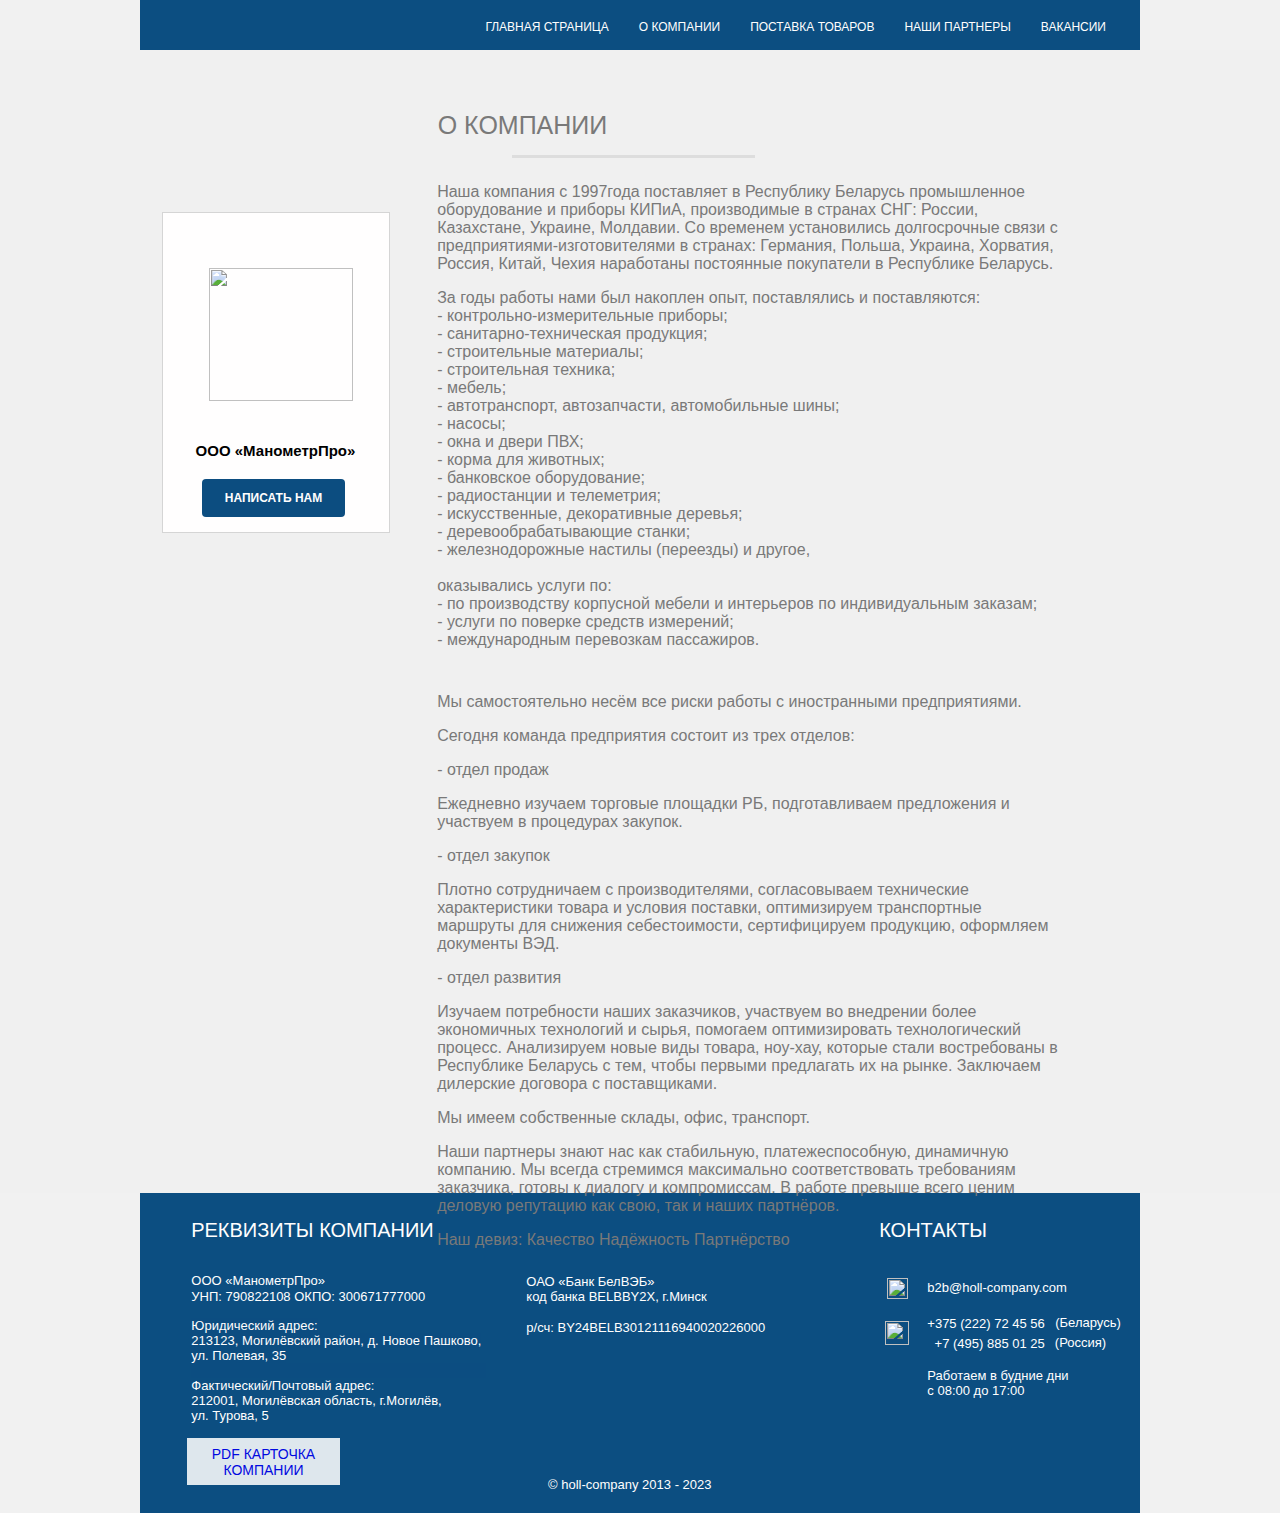
==== company.html @ 773a5a74 "Add files via upload" ====
<!DOCTYPE html><html lang="ru"><head><title>ООО «МанометрПро» Качество Надежность Партнерство</title><meta http-equiv="Content-type" content="text/html;charset=UTF-8" /><meta name="viewport" content="width=1000" /><meta name="generator" content="EverWeb 3.9.2 (2758)" /><meta name="buildDate" content="Sunday, 12 March 2023" /><meta property="og:url" content="https://holl-company.com/company.html" /><meta property="og:title" content="&#1054;&#1054;&#1054; &laquo;&#1052;&#1072;&#1085;&#1086;&#1084;&#1077;&#1090;&#1088;&#1055;&#1088;&#1086;&raquo; &#1050;&#1072;&#1095;&#1077;&#1089;&#1090;&#1074;&#1086; &#1053;&#1072;&#1076;&#1077;&#1078;&#1085;&#1086;&#1089;&#1090;&#1100; &#1055;&#1072;&#1088;&#1090;&#1085;&#1077;&#1088;&#1089;&#1090;&#1074;&#1086;" /><link rel="stylesheet" type="text/css" href="ew_css/textstyles.css?3761457262" /><link rel="stylesheet" type="text/css" href="ew_css/responsive.css?3761457262" /><script type="text/javascript" src="ew_js/imageCode.js" defer></script><style type="text/css">a img {border:0px;}body {background-color: #F1F1F1;margin: 0px auto;}div.container {margin: 0px auto;width: 1000px;height: 1513px;background-color: #0C4E81;}#navmenu_menu0 {clear:both;float:left;margin:0;padding:0;width:100%;font-family:'Arial',sans-serif;font-size:12px;z-index:1000;}#navmenu_menu0 ul {margin:0;padding:0;list-style:none;position:relative;right:0px;float:right;}#navmenu_menu0 ul li {margin:0 30px 0 0;padding:0;float:left;position:relative;left:0px;}#navmenu_menu0 ul li a {display:block;margin:0;padding:0px;height: 14px;line-height: 14px;text-decoration:none;color:#FFFEFE;text-align: left;}#navmenu_menu0 ul li a:visited {text-decoration:none;color:#FFFEFE;}#navmenu_menu0 ul li a:hover {text-decoration:underline;color:#FFFEFE;}#navmenu_menu0 ul li:hover a,#navmenu_menu0 ul li.hover a {text-decoration:underline;color:#FFFEFE;}#navmenu_menu0 ul ul {z-index:11000;display:none;position:absolute;left:0;float:left;right:auto;padding-top:2px;}#navmenu_menu0 ul ul li {left:auto;margin:0;clear:left;float:left;width:100%;}#navmenu_menu0 ul ul li a,#navmenu_menu0 ul li.active li a,#navmenu_menu0 ul li:hover ul li a,#navmenu_menu0 ul li.hover ul li a {background:#CBCBCB;text-decoration:none;color:#FFFEFE;padding-top:0px;padding-bottom:0px;border-bottom:1px solid #000000;float:left;width:100%;text-align: left;white-space:nowrap;}#navmenu_menu0 ul ul li a:hover,#navmenu_menu0 ul li.active ul li a:hover,#navmenu_menu0 ul li:hover ul li a:hover,#navmenu_menu0 ul li.hover ul li a:hover {background:#CBCBCB;text-decoration:underline;color:#FFFEFE;float:left;}#navmenu_menu0 ul li.last ul {left:auto; right:0;}#navmenu_menu0 ul li.last ul li {float:right;position:relative;right:0px;}#navmenu_menu0 ul li:hover ul,#navmenu_menu0 ul li.hover ul {display:block;}.shape_3 {background-color:#FEFEFE;opacity: 0.87; filter:alpha(opacity=87);}.shape_15 {background-color:#F0F0F0;opacity: 1.00; filter:alpha(opacity=100);}.shape_17 {border-top: 3px solid #DDDDDD;}.shape_18 {background-color:#FFFEFE;opacity: 1.00; filter:alpha(opacity=100);border: 1px solid #D5D5D5;}.shape_22 {background-color:#0C4D80;opacity: 1.00; filter:alpha(opacity=100);border-radius: 4px;}</style></head><body><div class="container" style="height:1513px"><header><div style="position:relative"><div class="ewnavmenu" id="navmenu_menu0" style="left:316.0078px;top:20px;height:28px;width:650px;z-index:10000;position: absolute;"><ul id="navigation_menu0"><li><a class="main item0" href="index.html" data-linkuuid="D7FE82E330464195BABB486A9ACD657E">ГЛАВНАЯ СТРАНИЦА</a></li><li><a class="main item1" href="company.html" data-linkuuid="603C4A4A94CB4F78859A0E2B4BAEEF4E">О КОМПАНИИ</a></li><li><a class="main item2" href="delivery.html" data-linkuuid="90E6E5D2649045DE8B8E57A4D76C3945">ПОСТАВКА ТОВАРОВ</a></li><li><a class="main item3" href="partner.html" data-linkuuid="09067F1B532E44BABABBD66B9A05912E">НАШИ ПАРТНЕРЫ</a></li><li  style='margin-right:0px;' class="last"><a class="main item4" href="vacancy.html" data-linkuuid="732000A6C52441CAAE8A9FC242357C54">ВАКАНСИИ</a></li></ul></div></div></header><div class="shape_15" style="left:0;top:50px;width:100%;min-width:1000px;min-height:1143px;z-index:15;position: absolute;"></div><div class="content" data-minheight="1000"><div style="position:relative"><div class="shape_1" style="left:49px;top:1215px;width:267px;height:42px;z-index:1;position: absolute;"><div class="paraWrap" style="padding: 4.32px 2.16px 4.32px 2.16px; "><p class="para11"><span style="line-height:23px" class="Style12">РЕКВИЗИТЫ КОМПАНИИ</span></p></div></div></div><div style="position:relative"><div class="shape_2" style="left:47px;top:1269px;width:303px;height:204px;z-index:2;position: absolute;"><div class="paraWrap" style="padding: 4.32px 4.32px 4.32px 4.32px; "><p class="para13"><span style="line-height:15px" class="Style14">ООО «МанометрПро»</span></p><p class="para13"><span style="line-height:15px" class="Style14">УНП: 790822108 ОКПО: 300671777000</span></p><p style="font-size: 0; text-align:left; padding-bottom:10px; margin-top:0px; padding-top:0px;" class="Style15"><span style="line-height:2.85px;"><br /></span></p><p class="para16"><span style="line-height:15px" class="Style17">Юридический адрес:</span></p><p class="para16"><span style="line-height:15px" class="Style17">213123, Могилёвский район, д. Новое Пашково, ул. Полевая, 35</span></p><p style="font-size: 0; text-align:left; padding-bottom:0px; margin-top:0px; padding-top:0px;" class="Style18"><span style="line-height:15px;"><br /></span></p><p class="para16"><span style="line-height:15px" class="Style14">Фактический/Почтовый адрес:</span></p><p class="para16"><span style="line-height:15px" class="Style14">212001, Могилёвская область, г.Могилёв,</span></p><p class="para19"><span style="line-height:15px" class="Style14">ул. Турова, 5</span></p><p style="font-size: 0; text-align:left; padding-bottom:10px; margin-top:0px; padding-top:0px;" class="Style20"><span style="line-height:15px;"><br /></span></p></div></div></div><div style="position:relative"><a href="ewExternalFiles/%D0%9A%D0%B0%D1%80%D1%82%D0%BE%D1%87%D0%BA%D0%B0%20%D0%BF%D1%80%D0%B5%D0%B4%D0%BF%D1%80%D0%B8%D1%8F%D1%82%D0%B8%D1%8F.pdf" target="_blank" rel="nofollow" download class="outerlink"><div class="shape_3" style="left:47px;top:1438px;width:153px;height:47px;z-index:3;position: absolute;"><div style="padding-top: 8px; "><p class="para3"><span style="line-height:16px" class="Style21">PDF КАРТОЧКА КОМПАНИИ</span></p></div></div></a></div><div style="position:relative"><div class="shape_4" style="left:382px;top:1270px;width:259px;height:157px;z-index:4;position: absolute;"><div class="paraWrap" style="padding: 4.32px 4.32px 4.32px 4.32px; "><p class="para16"><span style="line-height:15px" class="Style14">ОАО «Банк БелВЭБ»</span></p><p class="para22"><span style="line-height:15px" class="Style14">код банка BELBBY2X, г.Минск</span></p><p style="font-size: 0; text-align:left; padding-bottom:3px; margin-top:0px; padding-top:0px;" class="Style15"><span style="line-height:10.05px;"><br /></span></p><p class="para16"><span style="line-height:15px" class="Style14">р/сч: BY24BELB30121116940020226000</span></p></div></div></div><div style="position:relative"><div class="shape_5" style="left:737px;top:1215px;width:243px;height:42px;z-index:5;position: absolute;"><div class="paraWrap" style="padding: 4.32px 2.16px 4.32px 2.16px; "><p class="para11"><span style="line-height:23px" class="Style12">КОНТАКТЫ</span></p></div></div></div><div style="position:relative"><a href="mailto:b2b@holl-company.com?subject=Письмо с сайта" class="outerlink"><div class="shape_6" style="left:783px;top:1276px;width:191px;height:24px;z-index:6;position: absolute;"><div class="paraWrap" style="padding: 4.32px 4.32px 4.32px 4.32px; "><p class="para16"><span style="line-height:15px" class="Style14">b2b@holl-company.com</span></p></div></div></a></div><div style="position:relative"><div class="shape_7" style="left:783px;top:1311px;width:207px;height:38px;z-index:7;position: absolute;"><div class="paraWrap" style="padding: 4.32px 4.32px 4.32px 4.32px; "><p class="para11"><span style="line-height:18.75px" class="Style14">+375 (222) 72 45 56</span></p></div></div></div><div style="position:relative"><div class="shape_8" style="left:747px;top:1278px;width:21px;height:21px;z-index:8;position: absolute;"><img src="images/company/close-envelope.png" height="21" width="21" data-src2x="images/company/close-envelope@2x.png" srcset="images/company/close-envelope.png 1x, images/company/close-envelope@2x.png 2x" /></div></div><div style="position:relative"><div class="shape_9" style="left:745px;top:1321px;width:24px;height:24px;z-index:9;position: absolute;"><img src="images/company/phone-call.png" height="24" width="24" data-src2x="images/company/phone-call@2x.png" srcset="images/company/phone-call.png 1x, images/company/phone-call@2x.png 2x" /></div></div><div style="position:relative"><div class="shape_10" style="left:783px;top:1331px;width:135px;height:57px;z-index:10;position: absolute;"><div class="paraWrap" style="padding: 4.32px 4.32px 4.32px 4.32px; "><p class="para11"><span style="line-height:18.75px" class="Style14">&nbsp;&nbsp;+7 (495) 885 01 25</span></p></div></div></div><div style="position:relative"><div class="shape_11" style="left:783px;top:1364px;width:207px;height:68px;z-index:11;position: absolute;"><div class="paraWrap" style="padding: 4.32px 4.32px 4.32px 4.32px; "><p class="para16"><span style="line-height:15px" class="Style14">Работаем в будние дни</span></p><p class="para16"><span style="line-height:15px" class="Style14">с 08:00 до 17:00</span></p></div></div></div><div style="position:relative"><div class="shape_12" style="left:907px;top:1331px;width:67px;height:25px;z-index:12;position: absolute;"><div class="paraWrap" style="padding: 4.32px 4.32px 4.32px 4.32px; "><p class="para3"><span style="line-height:15px" class="Style14">(Россия)</span></p></div></div></div><div style="position:relative"><div class="shape_13" style="left:910px;top:1311px;width:76px;height:24px;z-index:13;position: absolute;"><div class="paraWrap" style="padding: 4.32px 4.32px 4.32px 4.32px; "><p class="para3"><span style="line-height:15px" class="Style14">(Беларусь)</span></p></div></div></div><div style="position:relative"><div class="shape_14" style="left:408px;top:1464px;width:178px;height:29px;z-index:14;position: absolute;"><div style="padding-top: 13px; "><p class="para13"><span style="line-height:15px" class="Style14">© holl-company 2013 - 2023</span></p></div></div></div><div style="position:relative"><div class="shape_16" style="left:284px;top:107px;width:197px;height:77px;z-index:16;position: absolute;"><div class="paraWrap" style="padding: 4.32px 2.16px 4.32px 2.16px; "><p class="para1"><span style="line-height:29px" class="Style2">О КОМПАНИИ</span></p></div></div></div><div style="position:relative"><div class="shape_17" style="left:371.5px;top:144.5px;width:243px;height:20px;width:243px;height:20px;margin-top:10px;z-index:17;position: absolute;"></div></div><div style="position:relative"><div class="shape_18" style="left:21.5px;top:211.5px;width:228px;height:321px;width:226px;height:319px;z-index:18;position: absolute;"></div></div><div style="position:relative"><div class="shape_19" style="left:69px;top:268px;width:144px;height:133px;z-index:19;position: absolute;"><img src="images/company/0-02-05-c860f50355283aa7587065d57e89815377c9620980959b2003dc6b06a7fdbe5f_2725b485cd8.png" height="133" width="144" data-src2x="images/company/0-02-05-c860f50355283aa7587065d57e89815377c9620980959b2003dc6b06a7fdbe5f_2725b485cd8@2x.png" srcset="images/company/0-02-05-c860f50355283aa7587065d57e89815377c9620980959b2003dc6b06a7fdbe5f_2725b485cd8.png 1x, images/company/0-02-05-c860f50355283aa7587065d57e89815377c9620980959b2003dc6b06a7fdbe5f_2725b485cd8@2x.png 2x" /></div></div><div style="position:relative"><div class="shape_20" style="left:22px;top:438px;width:227px;height:66px;z-index:20;position: absolute;"><div class="paraWrap" style="padding: 4.32px 2.16px 4.32px 2.16px; "><p class="para1"><span style="line-height:18px" class="Style23">ООО «МанометрПро»</span></p></div></div></div><div style="position:relative"><div class="shape_21" style="left:295px;top:163px;width:629px;height:1011px;z-index:21;position: absolute;"><div class="paraWrap" style="padding: 4.32px 2.16px 4.32px 2.16px; "><p class="para32"><span style="line-height:18px" class="Style4">Наша компания с 1997года поставляет в Республику Беларусь промышленное оборудование и приборы КИПиА, производимые в странах СНГ: России, Казахстане, Украине, Молдавии. Со временем установились долгосрочные связи с предприятиями-изготовителями в странах: Германия, Польша, Украина, Хорватия, Россия, Китай, Чехия наработаны постоянные покупатели в Республике Беларусь.</span></p><p class="para16"><span style="line-height:18px" class="Style4">За годы работы нами был накоплен опыт, поставлялись и поставляются:</span></p><p class="para16"><span style="line-height:18px" class="Style4">- контрольно-измерительные приборы;</span></p><p class="para16"><span style="line-height:18px" class="Style4">- санитарно-техническая продукция;</span></p><p class="para16"><span style="line-height:18px" class="Style4">- строительные материалы;</span></p><p class="para16"><span style="line-height:18px" class="Style4">- строительная техника;</span></p><p class="para16"><span style="line-height:18px" class="Style4">- мебель;</span></p><p class="para16"><span style="line-height:18px" class="Style4">- автотранспорт, автозапчасти, автомобильные шины;</span></p><p class="para16"><span style="line-height:18px" class="Style4">- насосы;</span></p><p class="para16"><span style="line-height:18px" class="Style4">- окна и двери ПВХ;</span></p><p class="para16"><span style="line-height:18px" class="Style4">- корма для животных;</span></p><p class="para16"><span style="line-height:18px" class="Style4">- банковское оборудование;</span></p><p class="para16"><span style="line-height:18px" class="Style4">- радиостанции и телеметрия;</span></p><p class="para16"><span style="line-height:18px" class="Style4">- искусственные, декоративные деревья;</span></p><p class="para16"><span style="line-height:18px" class="Style4">- деревообрабатывающие станки;</span></p><p class="para16"><span style="line-height:18px" class="Style4">- железнодорожные настилы (переезды) и другое,</span></p><p style="font-size: 0; text-align:left; padding-bottom:0px; margin-top:0px; padding-top:0px;" class="Style27"><span style="line-height:18px;"><br /></span></p><p class="para16"><span style="line-height:18px" class="Style4">оказывались услуги по:</span></p><p class="para16"><span style="line-height:18px" class="Style4">- по производству корпусной мебели и интерьеров по индивидуальным заказам;</span></p><p class="para16"><span style="line-height:18px" class="Style4">- услуги по поверке средств измерений;</span></p><p class="para16"><span style="line-height:18px" class="Style4">- международным перевозкам пассажиров.</span></p><p style="font-size: 0; text-align:left; padding-bottom:10px; margin-top:0px; padding-top:0px;" class="Style27"><span style="line-height:18px;"><br /></span></p><p class="para32"><span style="line-height:18px" class="Style4">Мы самостоятельно несём все риски работы с иностранными предприятиями.</span></p><p class="para32"><span style="line-height:18px" class="Style4">Сегодня команда предприятия состоит из трех отделов:</span></p><p class="para32"><span style="line-height:18px" class="Style4">- отдел продаж</span></p><p class="para32"><span style="line-height:18px" class="Style4">Ежедневно изучаем торговые площадки РБ, подготавливаем предложения и участвуем в процедурах закупок.</span></p><p class="para32"><span style="line-height:18px" class="Style4">- отдел закупок</span></p><p class="para32"><span style="line-height:18px" class="Style4">Плотно сотрудничаем с производителями, согласовываем технические характеристики товара и условия поставки, оптимизируем транспортные маршруты для снижения себестоимости, сертифицируем продукцию, оформляем документы ВЭД.</span></p><p class="para32"><span style="line-height:18px" class="Style4">- отдел развития</span></p><p class="para32"><span style="line-height:18px" class="Style4">Изучаем потребности наших заказчиков, участвуем во внедрении более экономичных технологий и сырья, помогаем оптимизировать технологический процесс. Анализируем новые виды товара, ноу-хау, которые стали востребованы в Республике Беларусь с тем, чтобы первыми предлагать их на рынке. Заключаем дилерские договора с поставщиками.</span></p><p class="para32"><span style="line-height:18px" class="Style4">Мы имеем собственные склады, офис, транспорт.</span></p><p class="para32"><span style="line-height:18px" class="Style4">Наши партнеры знают нас как стабильную, платежеспособную, динамичную компанию. Мы всегда стремимся максимально соответствовать требованиям заказчика, готовы к диалогу и компромиссам. В работе превыше всего ценим деловую репутацию как свою, так и наших партнёров.</span></p><p class="para32"><span style="line-height:18px" class="Style4">Наш девиз: Качество Надёжность Партнёрство</span></p></div></div></div><div style="position:relative"><a href="mailto:b2b@holl-company.com?subject=Письмо с сайта" class="outerlink"><div class="shape_22" style="left:62px;top:479px;width:143px;height:38px;z-index:22;position: absolute;"><div style="padding-top: 12px; "><p class="para3"><span style="line-height:14px" class="Style28">НАПИСАТЬ НАМ</span></p></div></div></a></div></div><footer data-top='1493' data-height='20'></footer></div></body></html>
---- ew_css/textstyles.css ----
.para1{font-size: 0; text-align:center; padding-bottom:11px; margin-top:0px; padding-top:0px;}
.Style2{font-family:  'ArialMT', 'Arial' ,sans-serif ;
 font-size: 25px; 
 font-weight:normal; 
 color: #797979;
 word-wrap: break-word;}
.para3{font-size: 0; text-align:center; padding-bottom:0px; margin-top:0px; padding-top:0px;}
.Style4{font-family:  'ArialMT', 'Arial' ,sans-serif ;
 font-size: 16px; 
 font-weight:normal; 
 color: #797979;
 word-wrap: break-word;}
.Style5{font-family:  'ArialMT', 'Arial' ,sans-serif ;
 font-size: 39px; 
 font-weight:normal; 
 color: #FFFEFE;
 word-wrap: break-word;}
.Style6{font-family:  'ArialMT', 'Arial' ,sans-serif ;
 font-size: 22px; 
 font-weight:normal; 
 color: #FFFEFE;
 word-wrap: break-word;}
.Style7{font-family:  'ArialMT', 'Arial' ,sans-serif ;
 font-size: 17px; 
 font-weight:normal; 
 color: #5E5E5E;
 word-wrap: break-word;}
.para8{font-size: 0; text-align:center; padding-bottom:10px; margin-top:0px; padding-top:0px;}
.Style9{font-family:  'ArialMT', 'Arial' ,sans-serif ;
 font-size: 14px; 
 font-weight:normal; 
 color: #797979;
 word-wrap: break-word;}
.Style10{font-family:  'ArialMT', 'Arial' ,sans-serif ;
 font-size: 17px; 
 font-weight:normal; 
 color: #FFFEFE;
 word-wrap: break-word;}
.para11{font-size: 0; text-align:left; padding-bottom:11px; margin-top:0px; padding-top:0px;}
.Style12{font-family:  'ArialMT', 'Arial' ,sans-serif ;
 font-size: 20px; 
 font-weight:normal; 
 color: #FFFEFE;
 word-wrap: break-word;}
.para13{font-size: 0; text-align:left; padding-bottom:1px; margin-top:0px; padding-top:0px;}
.Style14{font-family:  'ArialMT', 'Arial' ,sans-serif ;
 font-size: 13px; 
 font-weight:normal; 
 color: #FFFEFE;
 word-wrap: break-word;}
.Style15{font-family:  'Arial-BoldMT', 'Arial' ,sans-serif ;
 font-size: 13px; 
 font-weight:700; 
 margin:0;
 color: #FFFEFE;
 word-wrap: break-word;}
.para16{font-size: 0; text-align:left; padding-bottom:0px; margin-top:0px; padding-top:0px;}
.Style17{font-family:  'ArialMT', 'Arial' ,sans-serif ;
 font-size: 13px; 
 font-weight:normal; 
 color: #FFFEFE;
 background-color: #0C4D81; 
 word-wrap: break-word;}
.Style18{font-family:  'ArialMT', 'Arial' ,sans-serif ;
 font-size: 13px; 
 font-weight:normal; 
 margin:0;
 color: #FFFEFE;
 background-color: #0C4D81; 
 word-wrap: break-word;}
.para19{font-size: 0; text-align:left; padding-bottom:8px; margin-top:0px; padding-top:0px;}
.Style20{font-family:  'Calibri' ,'Arial' ,sans-serif ;
 font-size: 12px; 
 font-weight:normal; 
 margin:0;
 word-wrap: break-word;}
.Style21{font-family:  'ArialMT', 'Arial' ,sans-serif ;
 font-size: 14px; 
 font-weight:normal; 
 word-wrap: break-word;}
.para22{font-size: 0; text-align:left; padding-bottom:3px; margin-top:0px; padding-top:0px;}
.Style23{font-family:  'Impact' ,'Arial' ,sans-serif ;
 font-size: 15px; 
 font-weight:700; 
 word-wrap: break-word;}
.para24{font-size: 0; text-align:center; padding-bottom:15px; margin-top:0px; padding-top:0px;}
.para25{font-size: 0; text-align:left; padding-bottom:7px; margin-top:0px; padding-top:0px;}
.Style26{font-family:  'Arial-BoldMT', 'Arial' ,sans-serif ;
 font-size: 16px; 
 font-weight:700; 
 color: #797979;
 word-wrap: break-word;}
.Style27{font-family:  'ArialMT', 'Arial' ,sans-serif ;
 font-size: 16px; 
 font-weight:normal; 
 margin:0;
 color: #797979;
 word-wrap: break-word;}
.Style28{font-family:  'Arial-BoldMT', 'Arial' ,sans-serif ;
 font-size: 12px; 
 font-weight:700; 
 color: #FFFEFE;
 word-wrap: break-word;}
a.outerlink{text-decoration:none}
.animhidden{opacity: 0}
.animvisible{opacity: 1}
---- ew_css/responsive.css ----
@media screen and (max-width: 575px) and (min-width: 0px) {
  /* mobile */
  .mbl-hide {
  	display:none !important;
  }
  
}

@media screen and (max-width: 768px) and (min-width: 575px) {
  /* tablet */
   .tblt-hide {
  	display:none !important;
  }
  
}


@media screen and (max-width: 991px) and (min-width: 768px) {
  /* desktop */
   .dsk-hide {
  	display:none !important;
  }
  
}


@media screen and (min-width: 991px) {
 /* wide desktop */
   .wddsk-hide {
  	display:none !important;
  }

}

.ew-video-dim {
	margin: 0 auto;
}
.ew-video-responsive{
	overflow:hidden;
	padding-bottom:56.25%;
	position:relative;
	height:0;
}
.ew-video-responsive iframe, .ew-video-responsive object, .ew-video-responsive embed {
	left:0;
	top:0;
	height:100%;
	width:100%;
	position:absolute;
}
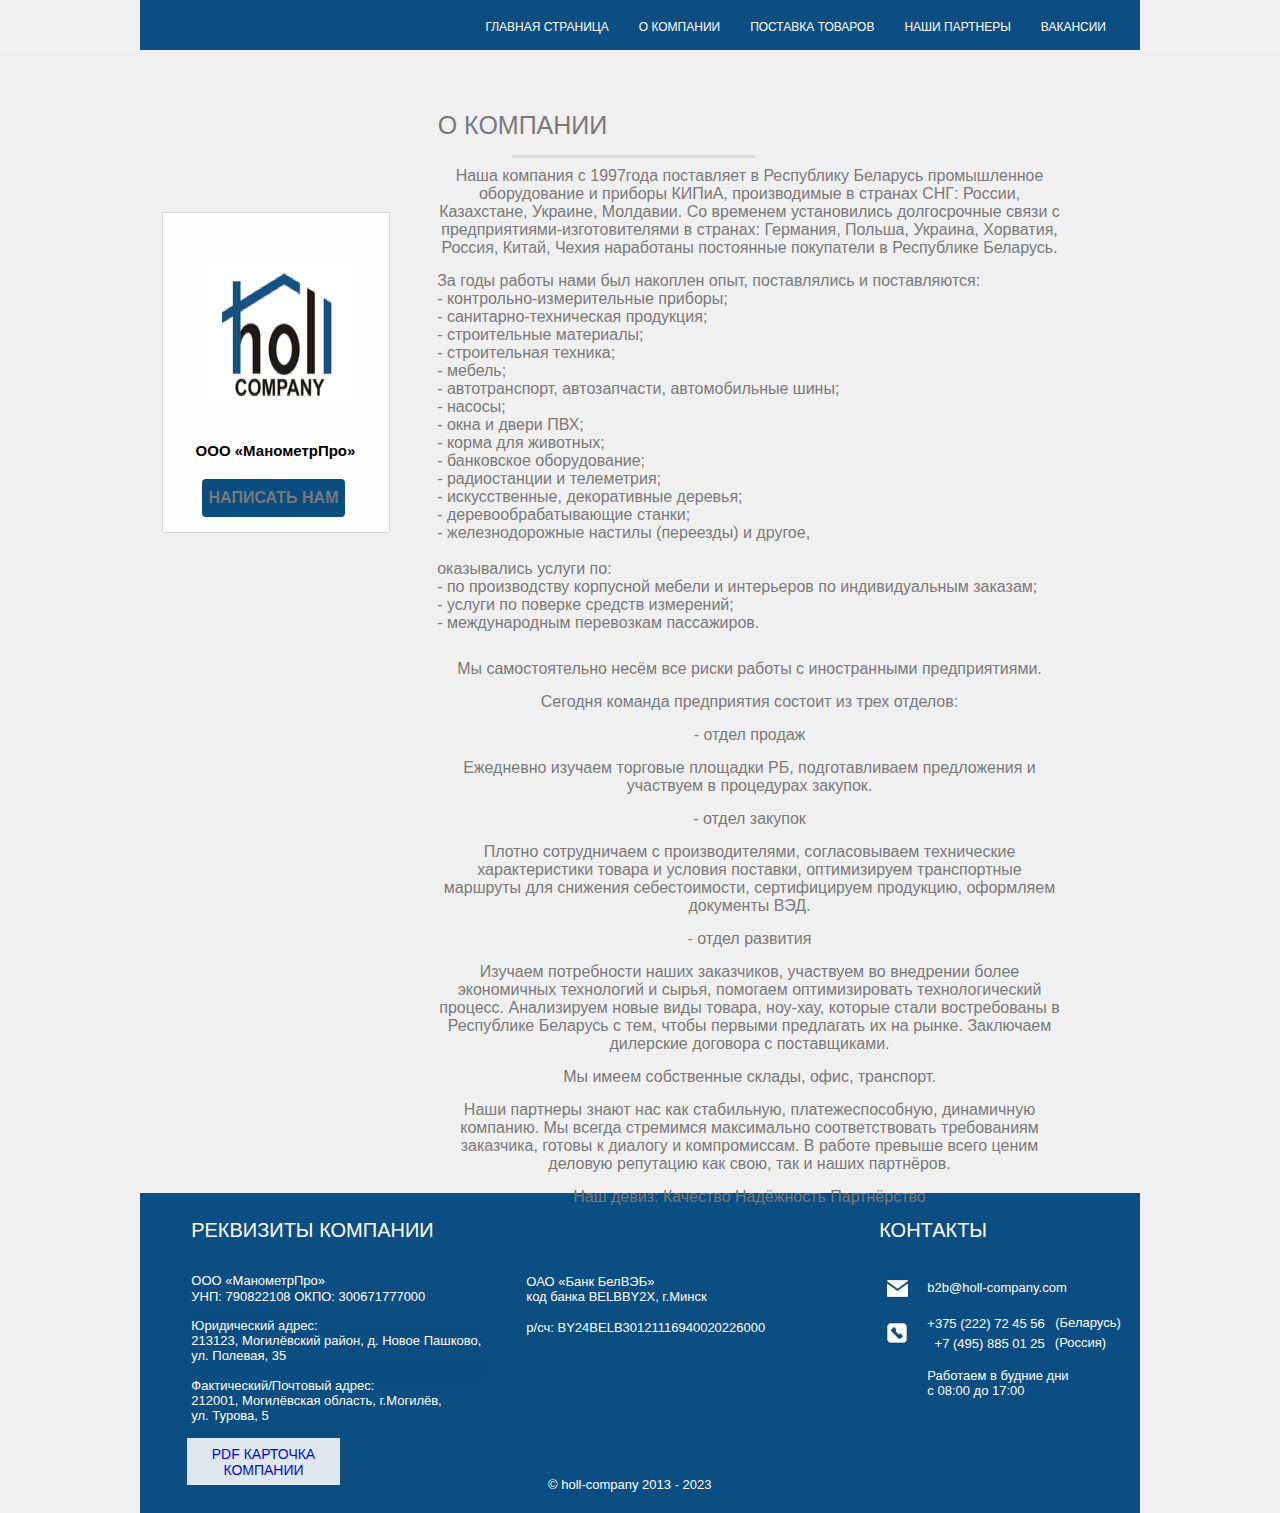
==== commit fde09093: "Add files via upload" ====
--- a/company.html
+++ b/company.html
@@ -1 +1 @@
-<!DOCTYPE html><html lang="ru"><head><title>ООО «МанометрПро» Качество Надежность Партнерство</title><meta http-equiv="Content-type" content="text/html;charset=UTF-8" /><meta name="viewport" content="width=1000" /><meta name="generator" content="EverWeb 3.9.2 (2758)" /><meta name="buildDate" content="Sunday, 12 March 2023" /><meta property="og:url" content="https://holl-company.com/company.html" /><meta property="og:title" content="&#1054;&#1054;&#1054; &laquo;&#1052;&#1072;&#1085;&#1086;&#1084;&#1077;&#1090;&#1088;&#1055;&#1088;&#1086;&raquo; &#1050;&#1072;&#1095;&#1077;&#1089;&#1090;&#1074;&#1086; &#1053;&#1072;&#1076;&#1077;&#1078;&#1085;&#1086;&#1089;&#1090;&#1100; &#1055;&#1072;&#1088;&#1090;&#1085;&#1077;&#1088;&#1089;&#1090;&#1074;&#1086;" /><link rel="stylesheet" type="text/css" href="ew_css/textstyles.css?3761457262" /><link rel="stylesheet" type="text/css" href="ew_css/responsive.css?3761457262" /><script type="text/javascript" src="ew_js/imageCode.js" defer></script><style type="text/css">a img {border:0px;}body {background-color: #F1F1F1;margin: 0px auto;}div.container {margin: 0px auto;width: 1000px;height: 1513px;background-color: #0C4E81;}#navmenu_menu0 {clear:both;float:left;margin:0;padding:0;width:100%;font-family:'Arial',sans-serif;font-size:12px;z-index:1000;}#navmenu_menu0 ul {margin:0;padding:0;list-style:none;position:relative;right:0px;float:right;}#navmenu_menu0 ul li {margin:0 30px 0 0;padding:0;float:left;position:relative;left:0px;}#navmenu_menu0 ul li a {display:block;margin:0;padding:0px;height: 14px;line-height: 14px;text-decoration:none;color:#FFFEFE;text-align: left;}#navmenu_menu0 ul li a:visited {text-decoration:none;color:#FFFEFE;}#navmenu_menu0 ul li a:hover {text-decoration:underline;color:#FFFEFE;}#navmenu_menu0 ul li:hover a,#navmenu_menu0 ul li.hover a {text-decoration:underline;color:#FFFEFE;}#navmenu_menu0 ul ul {z-index:11000;display:none;position:absolute;left:0;float:left;right:auto;padding-top:2px;}#navmenu_menu0 ul ul li {left:auto;margin:0;clear:left;float:left;width:100%;}#navmenu_menu0 ul ul li a,#navmenu_menu0 ul li.active li a,#navmenu_menu0 ul li:hover ul li a,#navmenu_menu0 ul li.hover ul li a {background:#CBCBCB;text-decoration:none;color:#FFFEFE;padding-top:0px;padding-bottom:0px;border-bottom:1px solid #000000;float:left;width:100%;text-align: left;white-space:nowrap;}#navmenu_menu0 ul ul li a:hover,#navmenu_menu0 ul li.active ul li a:hover,#navmenu_menu0 ul li:hover ul li a:hover,#navmenu_menu0 ul li.hover ul li a:hover {background:#CBCBCB;text-decoration:underline;color:#FFFEFE;float:left;}#navmenu_menu0 ul li.last ul {left:auto; right:0;}#navmenu_menu0 ul li.last ul li {float:right;position:relative;right:0px;}#navmenu_menu0 ul li:hover ul,#navmenu_menu0 ul li.hover ul {display:block;}.shape_3 {background-color:#FEFEFE;opacity: 0.87; filter:alpha(opacity=87);}.shape_15 {background-color:#F0F0F0;opacity: 1.00; filter:alpha(opacity=100);}.shape_17 {border-top: 3px solid #DDDDDD;}.shape_18 {background-color:#FFFEFE;opacity: 1.00; filter:alpha(opacity=100);border: 1px solid #D5D5D5;}.shape_22 {background-color:#0C4D80;opacity: 1.00; filter:alpha(opacity=100);border-radius: 4px;}</style></head><body><div class="container" style="height:1513px"><header><div style="position:relative"><div class="ewnavmenu" id="navmenu_menu0" style="left:316.0078px;top:20px;height:28px;width:650px;z-index:10000;position: absolute;"><ul id="navigation_menu0"><li><a class="main item0" href="index.html" data-linkuuid="D7FE82E330464195BABB486A9ACD657E">ГЛАВНАЯ СТРАНИЦА</a></li><li><a class="main item1" href="company.html" data-linkuuid="603C4A4A94CB4F78859A0E2B4BAEEF4E">О КОМПАНИИ</a></li><li><a class="main item2" href="delivery.html" data-linkuuid="90E6E5D2649045DE8B8E57A4D76C3945">ПОСТАВКА ТОВАРОВ</a></li><li><a class="main item3" href="partner.html" data-linkuuid="09067F1B532E44BABABBD66B9A05912E">НАШИ ПАРТНЕРЫ</a></li><li  style='margin-right:0px;' class="last"><a class="main item4" href="vacancy.html" data-linkuuid="732000A6C52441CAAE8A9FC242357C54">ВАКАНСИИ</a></li></ul></div></div></header><div class="shape_15" style="left:0;top:50px;width:100%;min-width:1000px;min-height:1143px;z-index:15;position: absolute;"></div><div class="content" data-minheight="1000"><div style="position:relative"><div class="shape_1" style="left:49px;top:1215px;width:267px;height:42px;z-index:1;position: absolute;"><div class="paraWrap" style="padding: 4.32px 2.16px 4.32px 2.16px; "><p class="para11"><span style="line-height:23px" class="Style12">РЕКВИЗИТЫ КОМПАНИИ</span></p></div></div></div><div style="position:relative"><div class="shape_2" style="left:47px;top:1269px;width:303px;height:204px;z-index:2;position: absolute;"><div class="paraWrap" style="padding: 4.32px 4.32px 4.32px 4.32px; "><p class="para13"><span style="line-height:15px" class="Style14">ООО «МанометрПро»</span></p><p class="para13"><span style="line-height:15px" class="Style14">УНП: 790822108 ОКПО: 300671777000</span></p><p style="font-size: 0; text-align:left; padding-bottom:10px; margin-top:0px; padding-top:0px;" class="Style15"><span style="line-height:2.85px;"><br /></span></p><p class="para16"><span style="line-height:15px" class="Style17">Юридический адрес:</span></p><p class="para16"><span style="line-height:15px" class="Style17">213123, Могилёвский район, д. Новое Пашково, ул. Полевая, 35</span></p><p style="font-size: 0; text-align:left; padding-bottom:0px; margin-top:0px; padding-top:0px;" class="Style18"><span style="line-height:15px;"><br /></span></p><p class="para16"><span style="line-height:15px" class="Style14">Фактический/Почтовый адрес:</span></p><p class="para16"><span style="line-height:15px" class="Style14">212001, Могилёвская область, г.Могилёв,</span></p><p class="para19"><span style="line-height:15px" class="Style14">ул. Турова, 5</span></p><p style="font-size: 0; text-align:left; padding-bottom:10px; margin-top:0px; padding-top:0px;" class="Style20"><span style="line-height:15px;"><br /></span></p></div></div></div><div style="position:relative"><a href="ewExternalFiles/%D0%9A%D0%B0%D1%80%D1%82%D0%BE%D1%87%D0%BA%D0%B0%20%D0%BF%D1%80%D0%B5%D0%B4%D0%BF%D1%80%D0%B8%D1%8F%D1%82%D0%B8%D1%8F.pdf" target="_blank" rel="nofollow" download class="outerlink"><div class="shape_3" style="left:47px;top:1438px;width:153px;height:47px;z-index:3;position: absolute;"><div style="padding-top: 8px; "><p class="para3"><span style="line-height:16px" class="Style21">PDF КАРТОЧКА КОМПАНИИ</span></p></div></div></a></div><div style="position:relative"><div class="shape_4" style="left:382px;top:1270px;width:259px;height:157px;z-index:4;position: absolute;"><div class="paraWrap" style="padding: 4.32px 4.32px 4.32px 4.32px; "><p class="para16"><span style="line-height:15px" class="Style14">ОАО «Банк БелВЭБ»</span></p><p class="para22"><span style="line-height:15px" class="Style14">код банка BELBBY2X, г.Минск</span></p><p style="font-size: 0; text-align:left; padding-bottom:3px; margin-top:0px; padding-top:0px;" class="Style15"><span style="line-height:10.05px;"><br /></span></p><p class="para16"><span style="line-height:15px" class="Style14">р/сч: BY24BELB30121116940020226000</span></p></div></div></div><div style="position:relative"><div class="shape_5" style="left:737px;top:1215px;width:243px;height:42px;z-index:5;position: absolute;"><div class="paraWrap" style="padding: 4.32px 2.16px 4.32px 2.16px; "><p class="para11"><span style="line-height:23px" class="Style12">КОНТАКТЫ</span></p></div></div></div><div style="position:relative"><a href="mailto:b2b@holl-company.com?subject=Письмо с сайта" class="outerlink"><div class="shape_6" style="left:783px;top:1276px;width:191px;height:24px;z-index:6;position: absolute;"><div class="paraWrap" style="padding: 4.32px 4.32px 4.32px 4.32px; "><p class="para16"><span style="line-height:15px" class="Style14">b2b@holl-company.com</span></p></div></div></a></div><div style="position:relative"><div class="shape_7" style="left:783px;top:1311px;width:207px;height:38px;z-index:7;position: absolute;"><div class="paraWrap" style="padding: 4.32px 4.32px 4.32px 4.32px; "><p class="para11"><span style="line-height:18.75px" class="Style14">+375 (222) 72 45 56</span></p></div></div></div><div style="position:relative"><div class="shape_8" style="left:747px;top:1278px;width:21px;height:21px;z-index:8;position: absolute;"><img src="images/company/close-envelope.png" height="21" width="21" data-src2x="images/company/close-envelope@2x.png" srcset="images/company/close-envelope.png 1x, images/company/close-envelope@2x.png 2x" /></div></div><div style="position:relative"><div class="shape_9" style="left:745px;top:1321px;width:24px;height:24px;z-index:9;position: absolute;"><img src="images/company/phone-call.png" height="24" width="24" data-src2x="images/company/phone-call@2x.png" srcset="images/company/phone-call.png 1x, images/company/phone-call@2x.png 2x" /></div></div><div style="position:relative"><div class="shape_10" style="left:783px;top:1331px;width:135px;height:57px;z-index:10;position: absolute;"><div class="paraWrap" style="padding: 4.32px 4.32px 4.32px 4.32px; "><p class="para11"><span style="line-height:18.75px" class="Style14">&nbsp;&nbsp;+7 (495) 885 01 25</span></p></div></div></div><div style="position:relative"><div class="shape_11" style="left:783px;top:1364px;width:207px;height:68px;z-index:11;position: absolute;"><div class="paraWrap" style="padding: 4.32px 4.32px 4.32px 4.32px; "><p class="para16"><span style="line-height:15px" class="Style14">Работаем в будние дни</span></p><p class="para16"><span style="line-height:15px" class="Style14">с 08:00 до 17:00</span></p></div></div></div><div style="position:relative"><div class="shape_12" style="left:907px;top:1331px;width:67px;height:25px;z-index:12;position: absolute;"><div class="paraWrap" style="padding: 4.32px 4.32px 4.32px 4.32px; "><p class="para3"><span style="line-height:15px" class="Style14">(Россия)</span></p></div></div></div><div style="position:relative"><div class="shape_13" style="left:910px;top:1311px;width:76px;height:24px;z-index:13;position: absolute;"><div class="paraWrap" style="padding: 4.32px 4.32px 4.32px 4.32px; "><p class="para3"><span style="line-height:15px" class="Style14">(Беларусь)</span></p></div></div></div><div style="position:relative"><div class="shape_14" style="left:408px;top:1464px;width:178px;height:29px;z-index:14;position: absolute;"><div style="padding-top: 13px; "><p class="para13"><span style="line-height:15px" class="Style14">© holl-company 2013 - 2023</span></p></div></div></div><div style="position:relative"><div class="shape_16" style="left:284px;top:107px;width:197px;height:77px;z-index:16;position: absolute;"><div class="paraWrap" style="padding: 4.32px 2.16px 4.32px 2.16px; "><p class="para1"><span style="line-height:29px" class="Style2">О КОМПАНИИ</span></p></div></div></div><div style="position:relative"><div class="shape_17" style="left:371.5px;top:144.5px;width:243px;height:20px;width:243px;height:20px;margin-top:10px;z-index:17;position: absolute;"></div></div><div style="position:relative"><div class="shape_18" style="left:21.5px;top:211.5px;width:228px;height:321px;width:226px;height:319px;z-index:18;position: absolute;"></div></div><div style="position:relative"><div class="shape_19" style="left:69px;top:268px;width:144px;height:133px;z-index:19;position: absolute;"><img src="images/company/0-02-05-c860f50355283aa7587065d57e89815377c9620980959b2003dc6b06a7fdbe5f_2725b485cd8.png" height="133" width="144" data-src2x="images/company/0-02-05-c860f50355283aa7587065d57e89815377c9620980959b2003dc6b06a7fdbe5f_2725b485cd8@2x.png" srcset="images/company/0-02-05-c860f50355283aa7587065d57e89815377c9620980959b2003dc6b06a7fdbe5f_2725b485cd8.png 1x, images/company/0-02-05-c860f50355283aa7587065d57e89815377c9620980959b2003dc6b06a7fdbe5f_2725b485cd8@2x.png 2x" /></div></div><div style="position:relative"><div class="shape_20" style="left:22px;top:438px;width:227px;height:66px;z-index:20;position: absolute;"><div class="paraWrap" style="padding: 4.32px 2.16px 4.32px 2.16px; "><p class="para1"><span style="line-height:18px" class="Style23">ООО «МанометрПро»</span></p></div></div></div><div style="position:relative"><div class="shape_21" style="left:295px;top:163px;width:629px;height:1011px;z-index:21;position: absolute;"><div class="paraWrap" style="padding: 4.32px 2.16px 4.32px 2.16px; "><p class="para32"><span style="line-height:18px" class="Style4">Наша компания с 1997года поставляет в Республику Беларусь промышленное оборудование и приборы КИПиА, производимые в странах СНГ: России, Казахстане, Украине, Молдавии. Со временем установились долгосрочные связи с предприятиями-изготовителями в странах: Германия, Польша, Украина, Хорватия, Россия, Китай, Чехия наработаны постоянные покупатели в Республике Беларусь.</span></p><p class="para16"><span style="line-height:18px" class="Style4">За годы работы нами был накоплен опыт, поставлялись и поставляются:</span></p><p class="para16"><span style="line-height:18px" class="Style4">- контрольно-измерительные приборы;</span></p><p class="para16"><span style="line-height:18px" class="Style4">- санитарно-техническая продукция;</span></p><p class="para16"><span style="line-height:18px" class="Style4">- строительные материалы;</span></p><p class="para16"><span style="line-height:18px" class="Style4">- строительная техника;</span></p><p class="para16"><span style="line-height:18px" class="Style4">- мебель;</span></p><p class="para16"><span style="line-height:18px" class="Style4">- автотранспорт, автозапчасти, автомобильные шины;</span></p><p class="para16"><span style="line-height:18px" class="Style4">- насосы;</span></p><p class="para16"><span style="line-height:18px" class="Style4">- окна и двери ПВХ;</span></p><p class="para16"><span style="line-height:18px" class="Style4">- корма для животных;</span></p><p class="para16"><span style="line-height:18px" class="Style4">- банковское оборудование;</span></p><p class="para16"><span style="line-height:18px" class="Style4">- радиостанции и телеметрия;</span></p><p class="para16"><span style="line-height:18px" class="Style4">- искусственные, декоративные деревья;</span></p><p class="para16"><span style="line-height:18px" class="Style4">- деревообрабатывающие станки;</span></p><p class="para16"><span style="line-height:18px" class="Style4">- железнодорожные настилы (переезды) и другое,</span></p><p style="font-size: 0; text-align:left; padding-bottom:0px; margin-top:0px; padding-top:0px;" class="Style27"><span style="line-height:18px;"><br /></span></p><p class="para16"><span style="line-height:18px" class="Style4">оказывались услуги по:</span></p><p class="para16"><span style="line-height:18px" class="Style4">- по производству корпусной мебели и интерьеров по индивидуальным заказам;</span></p><p class="para16"><span style="line-height:18px" class="Style4">- услуги по поверке средств измерений;</span></p><p class="para16"><span style="line-height:18px" class="Style4">- международным перевозкам пассажиров.</span></p><p style="font-size: 0; text-align:left; padding-bottom:10px; margin-top:0px; padding-top:0px;" class="Style27"><span style="line-height:18px;"><br /></span></p><p class="para32"><span style="line-height:18px" class="Style4">Мы самостоятельно несём все риски работы с иностранными предприятиями.</span></p><p class="para32"><span style="line-height:18px" class="Style4">Сегодня команда предприятия состоит из трех отделов:</span></p><p class="para32"><span style="line-height:18px" class="Style4">- отдел продаж</span></p><p class="para32"><span style="line-height:18px" class="Style4">Ежедневно изучаем торговые площадки РБ, подготавливаем предложения и участвуем в процедурах закупок.</span></p><p class="para32"><span style="line-height:18px" class="Style4">- отдел закупок</span></p><p class="para32"><span style="line-height:18px" class="Style4">Плотно сотрудничаем с производителями, согласовываем технические характеристики товара и условия поставки, оптимизируем транспортные маршруты для снижения себестоимости, сертифицируем продукцию, оформляем документы ВЭД.</span></p><p class="para32"><span style="line-height:18px" class="Style4">- отдел развития</span></p><p class="para32"><span style="line-height:18px" class="Style4">Изучаем потребности наших заказчиков, участвуем во внедрении более экономичных технологий и сырья, помогаем оптимизировать технологический процесс. Анализируем новые виды товара, ноу-хау, которые стали востребованы в Республике Беларусь с тем, чтобы первыми предлагать их на рынке. Заключаем дилерские договора с поставщиками.</span></p><p class="para32"><span style="line-height:18px" class="Style4">Мы имеем собственные склады, офис, транспорт.</span></p><p class="para32"><span style="line-height:18px" class="Style4">Наши партнеры знают нас как стабильную, платежеспособную, динамичную компанию. Мы всегда стремимся максимально соответствовать требованиям заказчика, готовы к диалогу и компромиссам. В работе превыше всего ценим деловую репутацию как свою, так и наших партнёров.</span></p><p class="para32"><span style="line-height:18px" class="Style4">Наш девиз: Качество Надёжность Партнёрство</span></p></div></div></div><div style="position:relative"><a href="mailto:b2b@holl-company.com?subject=Письмо с сайта" class="outerlink"><div class="shape_22" style="left:62px;top:479px;width:143px;height:38px;z-index:22;position: absolute;"><div style="padding-top: 12px; "><p class="para3"><span style="line-height:14px" class="Style28">НАПИСАТЬ НАМ</span></p></div></div></a></div></div><footer data-top='1493' data-height='20'></footer></div></body></html>+<!DOCTYPE html><html lang="ru"><head><title>ООО «МанометрПро» Качество Надежность Партнерство</title><meta http-equiv="Content-type" content="text/html;charset=UTF-8" /><meta name="viewport" content="width=1000" /><meta name="generator" content="EverWeb 3.9.2 (2758)" /><meta name="buildDate" content="Sunday, 12 March 2023" /><meta property="og:url" content="https://holl-company.com/company.html" /><meta property="og:title" content="&#1054;&#1054;&#1054; &laquo;&#1052;&#1072;&#1085;&#1086;&#1084;&#1077;&#1090;&#1088;&#1055;&#1088;&#1086;&raquo; &#1050;&#1072;&#1095;&#1077;&#1089;&#1090;&#1074;&#1086; &#1053;&#1072;&#1076;&#1077;&#1078;&#1085;&#1086;&#1089;&#1090;&#1100; &#1055;&#1072;&#1088;&#1090;&#1085;&#1077;&#1088;&#1089;&#1090;&#1074;&#1086;" /><link rel="stylesheet" type="text/css" href="ew_css/textstyles.css?3761457740" /><link rel="stylesheet" type="text/css" href="ew_css/responsive.css?3761457740" /><script type="text/javascript" src="ew_js/imageCode.js" defer></script><style type="text/css">a img {border:0px;}body {background-color: #F1F1F1;margin: 0px auto;}div.container {margin: 0px auto;width: 1000px;height: 1513px;background-color: #0C4E81;}#navmenu_menu0 {clear:both;float:left;margin:0;padding:0;width:100%;font-family:'Arial',sans-serif;font-size:12px;z-index:1000;}#navmenu_menu0 ul {margin:0;padding:0;list-style:none;position:relative;right:0px;float:right;}#navmenu_menu0 ul li {margin:0 30px 0 0;padding:0;float:left;position:relative;left:0px;}#navmenu_menu0 ul li a {display:block;margin:0;padding:0px;height: 14px;line-height: 14px;text-decoration:none;color:#FFFEFE;text-align: left;}#navmenu_menu0 ul li a:visited {text-decoration:none;color:#FFFEFE;}#navmenu_menu0 ul li a:hover {text-decoration:underline;color:#FFFEFE;}#navmenu_menu0 ul li:hover a,#navmenu_menu0 ul li.hover a {text-decoration:underline;color:#FFFEFE;}#navmenu_menu0 ul ul {z-index:11000;display:none;position:absolute;left:0;float:left;right:auto;padding-top:2px;}#navmenu_menu0 ul ul li {left:auto;margin:0;clear:left;float:left;width:100%;}#navmenu_menu0 ul ul li a,#navmenu_menu0 ul li.active li a,#navmenu_menu0 ul li:hover ul li a,#navmenu_menu0 ul li.hover ul li a {background:#CBCBCB;text-decoration:none;color:#FFFEFE;padding-top:0px;padding-bottom:0px;border-bottom:1px solid #000000;float:left;width:100%;text-align: left;white-space:nowrap;}#navmenu_menu0 ul ul li a:hover,#navmenu_menu0 ul li.active ul li a:hover,#navmenu_menu0 ul li:hover ul li a:hover,#navmenu_menu0 ul li.hover ul li a:hover {background:#CBCBCB;text-decoration:underline;color:#FFFEFE;float:left;}#navmenu_menu0 ul li.last ul {left:auto; right:0;}#navmenu_menu0 ul li.last ul li {float:right;position:relative;right:0px;}#navmenu_menu0 ul li:hover ul,#navmenu_menu0 ul li.hover ul {display:block;}.shape_3 {background-color:#FEFEFE;opacity: 0.87; filter:alpha(opacity=87);}.shape_15 {background-color:#F0F0F0;opacity: 1.00; filter:alpha(opacity=100);}.shape_17 {border-top: 3px solid #DDDDDD;}.shape_18 {background-color:#FFFEFE;opacity: 1.00; filter:alpha(opacity=100);border: 1px solid #D5D5D5;}.shape_22 {background-color:#0C4D80;opacity: 1.00; filter:alpha(opacity=100);border-radius: 4px;}</style></head><body><div class="container" style="height:1513px"><header><div style="position:relative"><div class="ewnavmenu" id="navmenu_menu0" style="left:316.0078px;top:20px;height:28px;width:650px;z-index:10000;position: absolute;"><ul id="navigation_menu0"><li><a class="main item0" href="index.html" data-linkuuid="D7FE82E330464195BABB486A9ACD657E">ГЛАВНАЯ СТРАНИЦА</a></li><li><a class="main item1" href="company.html" data-linkuuid="603C4A4A94CB4F78859A0E2B4BAEEF4E">О КОМПАНИИ</a></li><li><a class="main item2" href="delivery.html" data-linkuuid="90E6E5D2649045DE8B8E57A4D76C3945">ПОСТАВКА ТОВАРОВ</a></li><li><a class="main item3" href="partner.html" data-linkuuid="09067F1B532E44BABABBD66B9A05912E">НАШИ ПАРТНЕРЫ</a></li><li  style='margin-right:0px;' class="last"><a class="main item4" href="vacancy.html" data-linkuuid="732000A6C52441CAAE8A9FC242357C54">ВАКАНСИИ</a></li></ul></div></div></header><div class="shape_15" style="left:0;top:50px;width:100%;min-width:1000px;min-height:1143px;z-index:15;position: absolute;"></div><div class="content" data-minheight="1000"><div style="position:relative"><div class="shape_1" style="left:49px;top:1215px;width:267px;height:42px;z-index:1;position: absolute;"><div class="paraWrap" style="padding: 4.32px 2.16px 4.32px 2.16px; "><p class="para11"><span style="line-height:23px" class="Style12">РЕКВИЗИТЫ КОМПАНИИ</span></p></div></div></div><div style="position:relative"><div class="shape_2" style="left:47px;top:1269px;width:303px;height:204px;z-index:2;position: absolute;"><div class="paraWrap" style="padding: 4.32px 4.32px 4.32px 4.32px; "><p class="para13"><span style="line-height:15px" class="Style14">ООО «МанометрПро»</span></p><p class="para13"><span style="line-height:15px" class="Style14">УНП: 790822108 ОКПО: 300671777000</span></p><p style="font-size: 0; text-align:left; padding-bottom:10px; margin-top:0px; padding-top:0px;" class="Style15"><span style="line-height:2.85px;"><br /></span></p><p class="para16"><span style="line-height:15px" class="Style17">Юридический адрес:</span></p><p class="para16"><span style="line-height:15px" class="Style17">213123, Могилёвский район, д. Новое Пашково, ул. Полевая, 35</span></p><p style="font-size: 0; text-align:left; padding-bottom:0px; margin-top:0px; padding-top:0px;" class="Style18"><span style="line-height:15px;"><br /></span></p><p class="para16"><span style="line-height:15px" class="Style14">Фактический/Почтовый адрес:</span></p><p class="para16"><span style="line-height:15px" class="Style14">212001, Могилёвская область, г.Могилёв,</span></p><p class="para19"><span style="line-height:15px" class="Style14">ул. Турова, 5</span></p><p style="font-size: 0; text-align:left; padding-bottom:10px; margin-top:0px; padding-top:0px;" class="Style20"><span style="line-height:15px;"><br /></span></p></div></div></div><div style="position:relative"><a href="ewExternalFiles/%D0%9A%D0%B0%D1%80%D1%82%D0%BE%D1%87%D0%BA%D0%B0%20%D0%BF%D1%80%D0%B5%D0%B4%D0%BF%D1%80%D0%B8%D1%8F%D1%82%D0%B8%D1%8F.pdf" target="_blank" rel="nofollow" download class="outerlink"><div class="shape_3" style="left:47px;top:1438px;width:153px;height:47px;z-index:3;position: absolute;"><div style="padding-top: 8px; "><p class="para3"><span style="line-height:16px" class="Style21">PDF КАРТОЧКА КОМПАНИИ</span></p></div></div></a></div><div style="position:relative"><div class="shape_4" style="left:382px;top:1270px;width:259px;height:157px;z-index:4;position: absolute;"><div class="paraWrap" style="padding: 4.32px 4.32px 4.32px 4.32px; "><p class="para16"><span style="line-height:15px" class="Style14">ОАО «Банк БелВЭБ»</span></p><p class="para22"><span style="line-height:15px" class="Style14">код банка BELBBY2X, г.Минск</span></p><p style="font-size: 0; text-align:left; padding-bottom:3px; margin-top:0px; padding-top:0px;" class="Style15"><span style="line-height:10.05px;"><br /></span></p><p class="para16"><span style="line-height:15px" class="Style14">р/сч: BY24BELB30121116940020226000</span></p></div></div></div><div style="position:relative"><div class="shape_5" style="left:737px;top:1215px;width:243px;height:42px;z-index:5;position: absolute;"><div class="paraWrap" style="padding: 4.32px 2.16px 4.32px 2.16px; "><p class="para11"><span style="line-height:23px" class="Style12">КОНТАКТЫ</span></p></div></div></div><div style="position:relative"><a href="mailto:b2b@holl-company.com?subject=Письмо с сайта" class="outerlink"><div class="shape_6" style="left:783px;top:1276px;width:191px;height:24px;z-index:6;position: absolute;"><div class="paraWrap" style="padding: 4.32px 4.32px 4.32px 4.32px; "><p class="para16"><span style="line-height:15px" class="Style14">b2b@holl-company.com</span></p></div></div></a></div><div style="position:relative"><div class="shape_7" style="left:783px;top:1311px;width:207px;height:38px;z-index:7;position: absolute;"><div class="paraWrap" style="padding: 4.32px 4.32px 4.32px 4.32px; "><p class="para11"><span style="line-height:18.75px" class="Style14">+375 (222) 72 45 56</span></p></div></div></div><div style="position:relative"><div class="shape_8" style="left:747px;top:1278px;width:21px;height:21px;z-index:8;position: absolute;"><img src="images/company/close-envelope.png" height="21" width="21" data-src2x="images/company/close-envelope@2x.png" srcset="images/company/close-envelope.png 1x, images/company/close-envelope@2x.png 2x" /></div></div><div style="position:relative"><div class="shape_9" style="left:745px;top:1321px;width:24px;height:24px;z-index:9;position: absolute;"><img src="images/company/phone-call.png" height="24" width="24" data-src2x="images/company/phone-call@2x.png" srcset="images/company/phone-call.png 1x, images/company/phone-call@2x.png 2x" /></div></div><div style="position:relative"><div class="shape_10" style="left:783px;top:1331px;width:135px;height:57px;z-index:10;position: absolute;"><div class="paraWrap" style="padding: 4.32px 4.32px 4.32px 4.32px; "><p class="para11"><span style="line-height:18.75px" class="Style14">&nbsp;&nbsp;+7 (495) 885 01 25</span></p></div></div></div><div style="position:relative"><div class="shape_11" style="left:783px;top:1364px;width:207px;height:68px;z-index:11;position: absolute;"><div class="paraWrap" style="padding: 4.32px 4.32px 4.32px 4.32px; "><p class="para16"><span style="line-height:15px" class="Style14">Работаем в будние дни</span></p><p class="para16"><span style="line-height:15px" class="Style14">с 08:00 до 17:00</span></p></div></div></div><div style="position:relative"><div class="shape_12" style="left:907px;top:1331px;width:67px;height:25px;z-index:12;position: absolute;"><div class="paraWrap" style="padding: 4.32px 4.32px 4.32px 4.32px; "><p class="para3"><span style="line-height:15px" class="Style14">(Россия)</span></p></div></div></div><div style="position:relative"><div class="shape_13" style="left:910px;top:1311px;width:76px;height:24px;z-index:13;position: absolute;"><div class="paraWrap" style="padding: 4.32px 4.32px 4.32px 4.32px; "><p class="para3"><span style="line-height:15px" class="Style14">(Беларусь)</span></p></div></div></div><div style="position:relative"><div class="shape_14" style="left:408px;top:1464px;width:178px;height:29px;z-index:14;position: absolute;"><div style="padding-top: 13px; "><p class="para13"><span style="line-height:15px" class="Style14">© holl-company 2013 - 2023</span></p></div></div></div><div style="position:relative"><div class="shape_16" style="left:284px;top:107px;width:197px;height:77px;z-index:16;position: absolute;"><div class="paraWrap" style="padding: 4.32px 2.16px 4.32px 2.16px; "><p class="para1"><span style="line-height:29px" class="Style2">О КОМПАНИИ</span></p></div></div></div><div style="position:relative"><div class="shape_17" style="left:371.5px;top:144.5px;width:243px;height:20px;width:243px;height:20px;margin-top:10px;z-index:17;position: absolute;"></div></div><div style="position:relative"><div class="shape_18" style="left:21.5px;top:211.5px;width:228px;height:321px;width:226px;height:319px;z-index:18;position: absolute;"></div></div><div style="position:relative"><div class="shape_19" style="left:69px;top:268px;width:144px;height:133px;z-index:19;position: absolute;"><img src="images/company/0-02-05-c860f50355283aa7587065d57e89815377c9620980959b2003dc6b06a7fdbe5f_2725b485cd8.png" height="133" width="144" data-src2x="images/company/0-02-05-c860f50355283aa7587065d57e89815377c9620980959b2003dc6b06a7fdbe5f_2725b485cd8@2x.png" srcset="images/company/0-02-05-c860f50355283aa7587065d57e89815377c9620980959b2003dc6b06a7fdbe5f_2725b485cd8.png 1x, images/company/0-02-05-c860f50355283aa7587065d57e89815377c9620980959b2003dc6b06a7fdbe5f_2725b485cd8@2x.png 2x" /></div></div><div style="position:relative"><div class="shape_20" style="left:22px;top:438px;width:227px;height:66px;z-index:20;position: absolute;"><div class="paraWrap" style="padding: 4.32px 2.16px 4.32px 2.16px; "><p class="para1"><span style="line-height:18px" class="Style23">ООО «МанометрПро»</span></p></div></div></div><div style="position:relative"><div class="shape_21" style="left:295px;top:163px;width:629px;height:1011px;z-index:21;position: absolute;"><div class="paraWrap" style="padding: 4.32px 2.16px 4.32px 2.16px; "><p class="para24"><span style="line-height:18px" class="Style4">Наша компания с 1997года поставляет в Республику Беларусь промышленное оборудование и приборы КИПиА, производимые в странах СНГ: России, Казахстане, Украине, Молдавии. Со временем установились долгосрочные связи с предприятиями-изготовителями в странах: Германия, Польша, Украина, Хорватия, Россия, Китай, Чехия наработаны постоянные покупатели в Республике Беларусь.</span></p><p class="para16"><span style="line-height:18px" class="Style4">За годы работы нами был накоплен опыт, поставлялись и поставляются:</span></p><p class="para16"><span style="line-height:18px" class="Style4">- контрольно-измерительные приборы;</span></p><p class="para16"><span style="line-height:18px" class="Style4">- санитарно-техническая продукция;</span></p><p class="para16"><span style="line-height:18px" class="Style4">- строительные материалы;</span></p><p class="para16"><span style="line-height:18px" class="Style4">- строительная техника;</span></p><p class="para16"><span style="line-height:18px" class="Style4">- мебель;</span></p><p class="para16"><span style="line-height:18px" class="Style4">- автотранспорт, автозапчасти, автомобильные шины;</span></p><p class="para16"><span style="line-height:18px" class="Style4">- насосы;</span></p><p class="para16"><span style="line-height:18px" class="Style4">- окна и двери ПВХ;</span></p><p class="para16"><span style="line-height:18px" class="Style4">- корма для животных;</span></p><p class="para16"><span style="line-height:18px" class="Style4">- банковское оборудование;</span></p><p class="para16"><span style="line-height:18px" class="Style4">- радиостанции и телеметрия;</span></p><p class="para16"><span style="line-height:18px" class="Style4">- искусственные, декоративные деревья;</span></p><p class="para16"><span style="line-height:18px" class="Style4">- деревообрабатывающие станки;</span></p><p class="para16"><span style="line-height:18px" class="Style4">- железнодорожные настилы (переезды) и другое,</span></p><p style="font-size: 0; text-align:left; padding-bottom:0px; margin-top:0px; padding-top:0px;" class="Style25"><span style="line-height:18px;"><br /></span></p><p class="para16"><span style="line-height:18px" class="Style4">оказывались услуги по:</span></p><p class="para16"><span style="line-height:18px" class="Style4">- по производству корпусной мебели и интерьеров по индивидуальным заказам;</span></p><p class="para16"><span style="line-height:18px" class="Style4">- услуги по поверке средств измерений;</span></p><p class="para16"><span style="line-height:18px" class="Style4">- международным перевозкам пассажиров.</span></p><p style="font-size: 0; text-align:left; padding-bottom:10px; margin-top:0px; padding-top:0px;" class="Style25"><span style="line-height:18px;"><br /></span></p><p class="para24"><span style="line-height:18px" class="Style4">Мы самостоятельно несём все риски работы с иностранными предприятиями.</span></p><p class="para24"><span style="line-height:18px" class="Style4">Сегодня команда предприятия состоит из трех отделов:</span></p><p class="para24"><span style="line-height:18px" class="Style4">- отдел продаж</span></p><p class="para24"><span style="line-height:18px" class="Style4">Ежедневно изучаем торговые площадки РБ, подготавливаем предложения и участвуем в процедурах закупок.</span></p><p class="para24"><span style="line-height:18px" class="Style4">- отдел закупок</span></p><p class="para24"><span style="line-height:18px" class="Style4">Плотно сотрудничаем с производителями, согласовываем технические характеристики товара и условия поставки, оптимизируем транспортные маршруты для снижения себестоимости, сертифицируем продукцию, оформляем документы ВЭД.</span></p><p class="para24"><span style="line-height:18px" class="Style4">- отдел развития</span></p><p class="para24"><span style="line-height:18px" class="Style4">Изучаем потребности наших заказчиков, участвуем во внедрении более экономичных технологий и сырья, помогаем оптимизировать технологический процесс. Анализируем новые виды товара, ноу-хау, которые стали востребованы в Республике Беларусь с тем, чтобы первыми предлагать их на рынке. Заключаем дилерские договора с поставщиками.</span></p><p class="para24"><span style="line-height:18px" class="Style4">Мы имеем собственные склады, офис, транспорт.</span></p><p class="para24"><span style="line-height:18px" class="Style4">Наши партнеры знают нас как стабильную, платежеспособную, динамичную компанию. Мы всегда стремимся максимально соответствовать требованиям заказчика, готовы к диалогу и компромиссам. В работе превыше всего ценим деловую репутацию как свою, так и наших партнёров.</span></p><p class="para24"><span style="line-height:18px" class="Style4">Наш девиз: Качество Надёжность Партнёрство</span></p></div></div></div><div style="position:relative"><a href="mailto:b2b@holl-company.com?subject=Письмо с сайта" class="outerlink"><div class="shape_22" style="left:62px;top:479px;width:143px;height:38px;z-index:22;position: absolute;"><div style="padding-top: 12px; "><p class="para3"><span style="line-height:14px" class="Style26">НАПИСАТЬ НАМ</span></p></div></div></a></div></div><footer data-top='1493' data-height='20'></footer></div></body></html>--- a/ew_css/textstyles.css
+++ b/ew_css/textstyles.css
@@ -103,4 +103,5 @@
  word-wrap: break-word;}
 a.outerlink{text-decoration:none}
 .animhidden{opacity: 0}
-.animvisible{opacity: 1}+.animvisible{opacity: 1}
+.para32{font-size: 0; text-align:left; padding-bottom:10px; margin-top:0px; padding-top:0px;}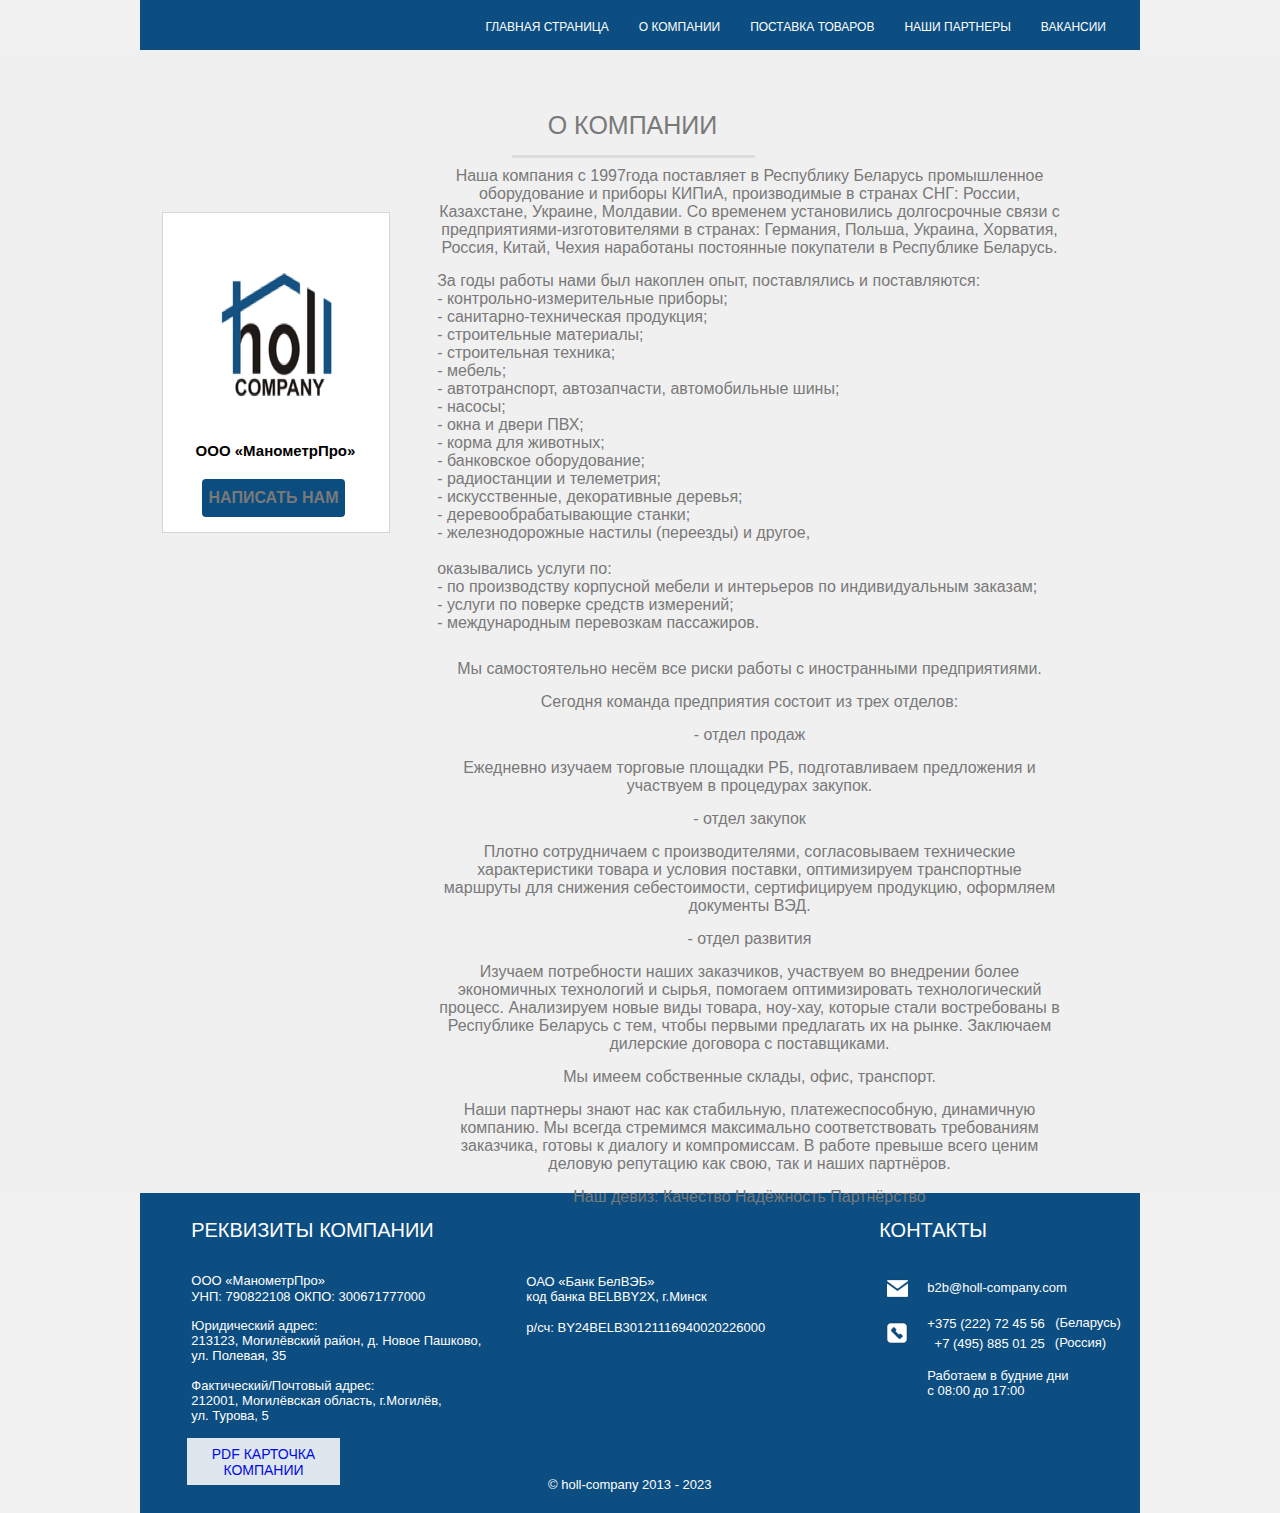
==== commit 14108284: "Add files via upload" ====
--- a/company.html
+++ b/company.html
@@ -1 +1 @@
-<!DOCTYPE html><html lang="ru"><head><title>ООО «МанометрПро» Качество Надежность Партнерство</title><meta http-equiv="Content-type" content="text/html;charset=UTF-8" /><meta name="viewport" content="width=1000" /><meta name="generator" content="EverWeb 3.9.2 (2758)" /><meta name="buildDate" content="Sunday, 12 March 2023" /><meta property="og:url" content="https://holl-company.com/company.html" /><meta property="og:title" content="&#1054;&#1054;&#1054; &laquo;&#1052;&#1072;&#1085;&#1086;&#1084;&#1077;&#1090;&#1088;&#1055;&#1088;&#1086;&raquo; &#1050;&#1072;&#1095;&#1077;&#1089;&#1090;&#1074;&#1086; &#1053;&#1072;&#1076;&#1077;&#1078;&#1085;&#1086;&#1089;&#1090;&#1100; &#1055;&#1072;&#1088;&#1090;&#1085;&#1077;&#1088;&#1089;&#1090;&#1074;&#1086;" /><link rel="stylesheet" type="text/css" href="ew_css/textstyles.css?3761457740" /><link rel="stylesheet" type="text/css" href="ew_css/responsive.css?3761457740" /><script type="text/javascript" src="ew_js/imageCode.js" defer></script><style type="text/css">a img {border:0px;}body {background-color: #F1F1F1;margin: 0px auto;}div.container {margin: 0px auto;width: 1000px;height: 1513px;background-color: #0C4E81;}#navmenu_menu0 {clear:both;float:left;margin:0;padding:0;width:100%;font-family:'Arial',sans-serif;font-size:12px;z-index:1000;}#navmenu_menu0 ul {margin:0;padding:0;list-style:none;position:relative;right:0px;float:right;}#navmenu_menu0 ul li {margin:0 30px 0 0;padding:0;float:left;position:relative;left:0px;}#navmenu_menu0 ul li a {display:block;margin:0;padding:0px;height: 14px;line-height: 14px;text-decoration:none;color:#FFFEFE;text-align: left;}#navmenu_menu0 ul li a:visited {text-decoration:none;color:#FFFEFE;}#navmenu_menu0 ul li a:hover {text-decoration:underline;color:#FFFEFE;}#navmenu_menu0 ul li:hover a,#navmenu_menu0 ul li.hover a {text-decoration:underline;color:#FFFEFE;}#navmenu_menu0 ul ul {z-index:11000;display:none;position:absolute;left:0;float:left;right:auto;padding-top:2px;}#navmenu_menu0 ul ul li {left:auto;margin:0;clear:left;float:left;width:100%;}#navmenu_menu0 ul ul li a,#navmenu_menu0 ul li.active li a,#navmenu_menu0 ul li:hover ul li a,#navmenu_menu0 ul li.hover ul li a {background:#CBCBCB;text-decoration:none;color:#FFFEFE;padding-top:0px;padding-bottom:0px;border-bottom:1px solid #000000;float:left;width:100%;text-align: left;white-space:nowrap;}#navmenu_menu0 ul ul li a:hover,#navmenu_menu0 ul li.active ul li a:hover,#navmenu_menu0 ul li:hover ul li a:hover,#navmenu_menu0 ul li.hover ul li a:hover {background:#CBCBCB;text-decoration:underline;color:#FFFEFE;float:left;}#navmenu_menu0 ul li.last ul {left:auto; right:0;}#navmenu_menu0 ul li.last ul li {float:right;position:relative;right:0px;}#navmenu_menu0 ul li:hover ul,#navmenu_menu0 ul li.hover ul {display:block;}.shape_3 {background-color:#FEFEFE;opacity: 0.87; filter:alpha(opacity=87);}.shape_15 {background-color:#F0F0F0;opacity: 1.00; filter:alpha(opacity=100);}.shape_17 {border-top: 3px solid #DDDDDD;}.shape_18 {background-color:#FFFEFE;opacity: 1.00; filter:alpha(opacity=100);border: 1px solid #D5D5D5;}.shape_22 {background-color:#0C4D80;opacity: 1.00; filter:alpha(opacity=100);border-radius: 4px;}</style></head><body><div class="container" style="height:1513px"><header><div style="position:relative"><div class="ewnavmenu" id="navmenu_menu0" style="left:316.0078px;top:20px;height:28px;width:650px;z-index:10000;position: absolute;"><ul id="navigation_menu0"><li><a class="main item0" href="index.html" data-linkuuid="D7FE82E330464195BABB486A9ACD657E">ГЛАВНАЯ СТРАНИЦА</a></li><li><a class="main item1" href="company.html" data-linkuuid="603C4A4A94CB4F78859A0E2B4BAEEF4E">О КОМПАНИИ</a></li><li><a class="main item2" href="delivery.html" data-linkuuid="90E6E5D2649045DE8B8E57A4D76C3945">ПОСТАВКА ТОВАРОВ</a></li><li><a class="main item3" href="partner.html" data-linkuuid="09067F1B532E44BABABBD66B9A05912E">НАШИ ПАРТНЕРЫ</a></li><li  style='margin-right:0px;' class="last"><a class="main item4" href="vacancy.html" data-linkuuid="732000A6C52441CAAE8A9FC242357C54">ВАКАНСИИ</a></li></ul></div></div></header><div class="shape_15" style="left:0;top:50px;width:100%;min-width:1000px;min-height:1143px;z-index:15;position: absolute;"></div><div class="content" data-minheight="1000"><div style="position:relative"><div class="shape_1" style="left:49px;top:1215px;width:267px;height:42px;z-index:1;position: absolute;"><div class="paraWrap" style="padding: 4.32px 2.16px 4.32px 2.16px; "><p class="para11"><span style="line-height:23px" class="Style12">РЕКВИЗИТЫ КОМПАНИИ</span></p></div></div></div><div style="position:relative"><div class="shape_2" style="left:47px;top:1269px;width:303px;height:204px;z-index:2;position: absolute;"><div class="paraWrap" style="padding: 4.32px 4.32px 4.32px 4.32px; "><p class="para13"><span style="line-height:15px" class="Style14">ООО «МанометрПро»</span></p><p class="para13"><span style="line-height:15px" class="Style14">УНП: 790822108 ОКПО: 300671777000</span></p><p style="font-size: 0; text-align:left; padding-bottom:10px; margin-top:0px; padding-top:0px;" class="Style15"><span style="line-height:2.85px;"><br /></span></p><p class="para16"><span style="line-height:15px" class="Style17">Юридический адрес:</span></p><p class="para16"><span style="line-height:15px" class="Style17">213123, Могилёвский район, д. Новое Пашково, ул. Полевая, 35</span></p><p style="font-size: 0; text-align:left; padding-bottom:0px; margin-top:0px; padding-top:0px;" class="Style18"><span style="line-height:15px;"><br /></span></p><p class="para16"><span style="line-height:15px" class="Style14">Фактический/Почтовый адрес:</span></p><p class="para16"><span style="line-height:15px" class="Style14">212001, Могилёвская область, г.Могилёв,</span></p><p class="para19"><span style="line-height:15px" class="Style14">ул. Турова, 5</span></p><p style="font-size: 0; text-align:left; padding-bottom:10px; margin-top:0px; padding-top:0px;" class="Style20"><span style="line-height:15px;"><br /></span></p></div></div></div><div style="position:relative"><a href="ewExternalFiles/%D0%9A%D0%B0%D1%80%D1%82%D0%BE%D1%87%D0%BA%D0%B0%20%D0%BF%D1%80%D0%B5%D0%B4%D0%BF%D1%80%D0%B8%D1%8F%D1%82%D0%B8%D1%8F.pdf" target="_blank" rel="nofollow" download class="outerlink"><div class="shape_3" style="left:47px;top:1438px;width:153px;height:47px;z-index:3;position: absolute;"><div style="padding-top: 8px; "><p class="para3"><span style="line-height:16px" class="Style21">PDF КАРТОЧКА КОМПАНИИ</span></p></div></div></a></div><div style="position:relative"><div class="shape_4" style="left:382px;top:1270px;width:259px;height:157px;z-index:4;position: absolute;"><div class="paraWrap" style="padding: 4.32px 4.32px 4.32px 4.32px; "><p class="para16"><span style="line-height:15px" class="Style14">ОАО «Банк БелВЭБ»</span></p><p class="para22"><span style="line-height:15px" class="Style14">код банка BELBBY2X, г.Минск</span></p><p style="font-size: 0; text-align:left; padding-bottom:3px; margin-top:0px; padding-top:0px;" class="Style15"><span style="line-height:10.05px;"><br /></span></p><p class="para16"><span style="line-height:15px" class="Style14">р/сч: BY24BELB30121116940020226000</span></p></div></div></div><div style="position:relative"><div class="shape_5" style="left:737px;top:1215px;width:243px;height:42px;z-index:5;position: absolute;"><div class="paraWrap" style="padding: 4.32px 2.16px 4.32px 2.16px; "><p class="para11"><span style="line-height:23px" class="Style12">КОНТАКТЫ</span></p></div></div></div><div style="position:relative"><a href="mailto:b2b@holl-company.com?subject=Письмо с сайта" class="outerlink"><div class="shape_6" style="left:783px;top:1276px;width:191px;height:24px;z-index:6;position: absolute;"><div class="paraWrap" style="padding: 4.32px 4.32px 4.32px 4.32px; "><p class="para16"><span style="line-height:15px" class="Style14">b2b@holl-company.com</span></p></div></div></a></div><div style="position:relative"><div class="shape_7" style="left:783px;top:1311px;width:207px;height:38px;z-index:7;position: absolute;"><div class="paraWrap" style="padding: 4.32px 4.32px 4.32px 4.32px; "><p class="para11"><span style="line-height:18.75px" class="Style14">+375 (222) 72 45 56</span></p></div></div></div><div style="position:relative"><div class="shape_8" style="left:747px;top:1278px;width:21px;height:21px;z-index:8;position: absolute;"><img src="images/company/close-envelope.png" height="21" width="21" data-src2x="images/company/close-envelope@2x.png" srcset="images/company/close-envelope.png 1x, images/company/close-envelope@2x.png 2x" /></div></div><div style="position:relative"><div class="shape_9" style="left:745px;top:1321px;width:24px;height:24px;z-index:9;position: absolute;"><img src="images/company/phone-call.png" height="24" width="24" data-src2x="images/company/phone-call@2x.png" srcset="images/company/phone-call.png 1x, images/company/phone-call@2x.png 2x" /></div></div><div style="position:relative"><div class="shape_10" style="left:783px;top:1331px;width:135px;height:57px;z-index:10;position: absolute;"><div class="paraWrap" style="padding: 4.32px 4.32px 4.32px 4.32px; "><p class="para11"><span style="line-height:18.75px" class="Style14">&nbsp;&nbsp;+7 (495) 885 01 25</span></p></div></div></div><div style="position:relative"><div class="shape_11" style="left:783px;top:1364px;width:207px;height:68px;z-index:11;position: absolute;"><div class="paraWrap" style="padding: 4.32px 4.32px 4.32px 4.32px; "><p class="para16"><span style="line-height:15px" class="Style14">Работаем в будние дни</span></p><p class="para16"><span style="line-height:15px" class="Style14">с 08:00 до 17:00</span></p></div></div></div><div style="position:relative"><div class="shape_12" style="left:907px;top:1331px;width:67px;height:25px;z-index:12;position: absolute;"><div class="paraWrap" style="padding: 4.32px 4.32px 4.32px 4.32px; "><p class="para3"><span style="line-height:15px" class="Style14">(Россия)</span></p></div></div></div><div style="position:relative"><div class="shape_13" style="left:910px;top:1311px;width:76px;height:24px;z-index:13;position: absolute;"><div class="paraWrap" style="padding: 4.32px 4.32px 4.32px 4.32px; "><p class="para3"><span style="line-height:15px" class="Style14">(Беларусь)</span></p></div></div></div><div style="position:relative"><div class="shape_14" style="left:408px;top:1464px;width:178px;height:29px;z-index:14;position: absolute;"><div style="padding-top: 13px; "><p class="para13"><span style="line-height:15px" class="Style14">© holl-company 2013 - 2023</span></p></div></div></div><div style="position:relative"><div class="shape_16" style="left:284px;top:107px;width:197px;height:77px;z-index:16;position: absolute;"><div class="paraWrap" style="padding: 4.32px 2.16px 4.32px 2.16px; "><p class="para1"><span style="line-height:29px" class="Style2">О КОМПАНИИ</span></p></div></div></div><div style="position:relative"><div class="shape_17" style="left:371.5px;top:144.5px;width:243px;height:20px;width:243px;height:20px;margin-top:10px;z-index:17;position: absolute;"></div></div><div style="position:relative"><div class="shape_18" style="left:21.5px;top:211.5px;width:228px;height:321px;width:226px;height:319px;z-index:18;position: absolute;"></div></div><div style="position:relative"><div class="shape_19" style="left:69px;top:268px;width:144px;height:133px;z-index:19;position: absolute;"><img src="images/company/0-02-05-c860f50355283aa7587065d57e89815377c9620980959b2003dc6b06a7fdbe5f_2725b485cd8.png" height="133" width="144" data-src2x="images/company/0-02-05-c860f50355283aa7587065d57e89815377c9620980959b2003dc6b06a7fdbe5f_2725b485cd8@2x.png" srcset="images/company/0-02-05-c860f50355283aa7587065d57e89815377c9620980959b2003dc6b06a7fdbe5f_2725b485cd8.png 1x, images/company/0-02-05-c860f50355283aa7587065d57e89815377c9620980959b2003dc6b06a7fdbe5f_2725b485cd8@2x.png 2x" /></div></div><div style="position:relative"><div class="shape_20" style="left:22px;top:438px;width:227px;height:66px;z-index:20;position: absolute;"><div class="paraWrap" style="padding: 4.32px 2.16px 4.32px 2.16px; "><p class="para1"><span style="line-height:18px" class="Style23">ООО «МанометрПро»</span></p></div></div></div><div style="position:relative"><div class="shape_21" style="left:295px;top:163px;width:629px;height:1011px;z-index:21;position: absolute;"><div class="paraWrap" style="padding: 4.32px 2.16px 4.32px 2.16px; "><p class="para24"><span style="line-height:18px" class="Style4">Наша компания с 1997года поставляет в Республику Беларусь промышленное оборудование и приборы КИПиА, производимые в странах СНГ: России, Казахстане, Украине, Молдавии. Со временем установились долгосрочные связи с предприятиями-изготовителями в странах: Германия, Польша, Украина, Хорватия, Россия, Китай, Чехия наработаны постоянные покупатели в Республике Беларусь.</span></p><p class="para16"><span style="line-height:18px" class="Style4">За годы работы нами был накоплен опыт, поставлялись и поставляются:</span></p><p class="para16"><span style="line-height:18px" class="Style4">- контрольно-измерительные приборы;</span></p><p class="para16"><span style="line-height:18px" class="Style4">- санитарно-техническая продукция;</span></p><p class="para16"><span style="line-height:18px" class="Style4">- строительные материалы;</span></p><p class="para16"><span style="line-height:18px" class="Style4">- строительная техника;</span></p><p class="para16"><span style="line-height:18px" class="Style4">- мебель;</span></p><p class="para16"><span style="line-height:18px" class="Style4">- автотранспорт, автозапчасти, автомобильные шины;</span></p><p class="para16"><span style="line-height:18px" class="Style4">- насосы;</span></p><p class="para16"><span style="line-height:18px" class="Style4">- окна и двери ПВХ;</span></p><p class="para16"><span style="line-height:18px" class="Style4">- корма для животных;</span></p><p class="para16"><span style="line-height:18px" class="Style4">- банковское оборудование;</span></p><p class="para16"><span style="line-height:18px" class="Style4">- радиостанции и телеметрия;</span></p><p class="para16"><span style="line-height:18px" class="Style4">- искусственные, декоративные деревья;</span></p><p class="para16"><span style="line-height:18px" class="Style4">- деревообрабатывающие станки;</span></p><p class="para16"><span style="line-height:18px" class="Style4">- железнодорожные настилы (переезды) и другое,</span></p><p style="font-size: 0; text-align:left; padding-bottom:0px; margin-top:0px; padding-top:0px;" class="Style25"><span style="line-height:18px;"><br /></span></p><p class="para16"><span style="line-height:18px" class="Style4">оказывались услуги по:</span></p><p class="para16"><span style="line-height:18px" class="Style4">- по производству корпусной мебели и интерьеров по индивидуальным заказам;</span></p><p class="para16"><span style="line-height:18px" class="Style4">- услуги по поверке средств измерений;</span></p><p class="para16"><span style="line-height:18px" class="Style4">- международным перевозкам пассажиров.</span></p><p style="font-size: 0; text-align:left; padding-bottom:10px; margin-top:0px; padding-top:0px;" class="Style25"><span style="line-height:18px;"><br /></span></p><p class="para24"><span style="line-height:18px" class="Style4">Мы самостоятельно несём все риски работы с иностранными предприятиями.</span></p><p class="para24"><span style="line-height:18px" class="Style4">Сегодня команда предприятия состоит из трех отделов:</span></p><p class="para24"><span style="line-height:18px" class="Style4">- отдел продаж</span></p><p class="para24"><span style="line-height:18px" class="Style4">Ежедневно изучаем торговые площадки РБ, подготавливаем предложения и участвуем в процедурах закупок.</span></p><p class="para24"><span style="line-height:18px" class="Style4">- отдел закупок</span></p><p class="para24"><span style="line-height:18px" class="Style4">Плотно сотрудничаем с производителями, согласовываем технические характеристики товара и условия поставки, оптимизируем транспортные маршруты для снижения себестоимости, сертифицируем продукцию, оформляем документы ВЭД.</span></p><p class="para24"><span style="line-height:18px" class="Style4">- отдел развития</span></p><p class="para24"><span style="line-height:18px" class="Style4">Изучаем потребности наших заказчиков, участвуем во внедрении более экономичных технологий и сырья, помогаем оптимизировать технологический процесс. Анализируем новые виды товара, ноу-хау, которые стали востребованы в Республике Беларусь с тем, чтобы первыми предлагать их на рынке. Заключаем дилерские договора с поставщиками.</span></p><p class="para24"><span style="line-height:18px" class="Style4">Мы имеем собственные склады, офис, транспорт.</span></p><p class="para24"><span style="line-height:18px" class="Style4">Наши партнеры знают нас как стабильную, платежеспособную, динамичную компанию. Мы всегда стремимся максимально соответствовать требованиям заказчика, готовы к диалогу и компромиссам. В работе превыше всего ценим деловую репутацию как свою, так и наших партнёров.</span></p><p class="para24"><span style="line-height:18px" class="Style4">Наш девиз: Качество Надёжность Партнёрство</span></p></div></div></div><div style="position:relative"><a href="mailto:b2b@holl-company.com?subject=Письмо с сайта" class="outerlink"><div class="shape_22" style="left:62px;top:479px;width:143px;height:38px;z-index:22;position: absolute;"><div style="padding-top: 12px; "><p class="para3"><span style="line-height:14px" class="Style26">НАПИСАТЬ НАМ</span></p></div></div></a></div></div><footer data-top='1493' data-height='20'></footer></div></body></html>+<!DOCTYPE html><html lang="ru"><head><title>ООО «МанометрПро» Качество Надежность Партнерство</title><meta http-equiv="Content-type" content="text/html;charset=UTF-8" /><meta name="viewport" content="width=1000" /><meta name="generator" content="EverWeb 3.9.2 (2758)" /><meta name="buildDate" content="Sunday, 12 March 2023" /><meta property="og:url" content="https://holl-company.com/company.html" /><meta property="og:title" content="&#1054;&#1054;&#1054; &laquo;&#1052;&#1072;&#1085;&#1086;&#1084;&#1077;&#1090;&#1088;&#1055;&#1088;&#1086;&raquo; &#1050;&#1072;&#1095;&#1077;&#1089;&#1090;&#1074;&#1086; &#1053;&#1072;&#1076;&#1077;&#1078;&#1085;&#1086;&#1089;&#1090;&#1100; &#1055;&#1072;&#1088;&#1090;&#1085;&#1077;&#1088;&#1089;&#1090;&#1074;&#1086;" /><link rel="stylesheet" type="text/css" href="ew_css/textstyles.css?3761457956" /><link rel="stylesheet" type="text/css" href="ew_css/responsive.css?3761457956" /><script type="text/javascript" src="ew_js/imageCode.js" defer></script><style type="text/css">a img {border:0px;}body {background-color: #F1F1F1;margin: 0px auto;}div.container {margin: 0px auto;width: 1000px;height: 1513px;background-color: #0C4E81;}#navmenu_menu0 {clear:both;float:left;margin:0;padding:0;width:100%;font-family:'Arial',sans-serif;font-size:12px;z-index:1000;}#navmenu_menu0 ul {margin:0;padding:0;list-style:none;position:relative;right:0px;float:right;}#navmenu_menu0 ul li {margin:0 30px 0 0;padding:0;float:left;position:relative;left:0px;}#navmenu_menu0 ul li a {display:block;margin:0;padding:0px;height: 14px;line-height: 14px;text-decoration:none;color:#FFFEFE;text-align: left;}#navmenu_menu0 ul li a:visited {text-decoration:none;color:#FFFEFE;}#navmenu_menu0 ul li a:hover {text-decoration:underline;color:#FFFEFE;}#navmenu_menu0 ul li:hover a,#navmenu_menu0 ul li.hover a {text-decoration:underline;color:#FFFEFE;}#navmenu_menu0 ul ul {z-index:11000;display:none;position:absolute;left:0;float:left;right:auto;padding-top:2px;}#navmenu_menu0 ul ul li {left:auto;margin:0;clear:left;float:left;width:100%;}#navmenu_menu0 ul ul li a,#navmenu_menu0 ul li.active li a,#navmenu_menu0 ul li:hover ul li a,#navmenu_menu0 ul li.hover ul li a {background:#CBCBCB;text-decoration:none;color:#FFFEFE;padding-top:0px;padding-bottom:0px;border-bottom:1px solid #000000;float:left;width:100%;text-align: left;white-space:nowrap;}#navmenu_menu0 ul ul li a:hover,#navmenu_menu0 ul li.active ul li a:hover,#navmenu_menu0 ul li:hover ul li a:hover,#navmenu_menu0 ul li.hover ul li a:hover {background:#CBCBCB;text-decoration:underline;color:#FFFEFE;float:left;}#navmenu_menu0 ul li.last ul {left:auto; right:0;}#navmenu_menu0 ul li.last ul li {float:right;position:relative;right:0px;}#navmenu_menu0 ul li:hover ul,#navmenu_menu0 ul li.hover ul {display:block;}.shape_3 {background-color:#FEFEFE;opacity: 0.87; filter:alpha(opacity=87);}.shape_15 {background-color:#F0F0F0;opacity: 1.00; filter:alpha(opacity=100);}.shape_17 {border-top: 3px solid #DDDDDD;}.shape_18 {background-color:#FFFEFE;opacity: 1.00; filter:alpha(opacity=100);border: 1px solid #D5D5D5;}.shape_22 {background-color:#0C4D80;opacity: 1.00; filter:alpha(opacity=100);border-radius: 4px;}</style></head><body><div class="container" style="height:1513px"><header><div style="position:relative"><div class="ewnavmenu" id="navmenu_menu0" style="left:316.0078px;top:20px;height:28px;width:650px;z-index:10000;position: absolute;"><ul id="navigation_menu0"><li><a class="main item0" href="index.html" data-linkuuid="D7FE82E330464195BABB486A9ACD657E">ГЛАВНАЯ СТРАНИЦА</a></li><li><a class="main item1" href="company.html" data-linkuuid="603C4A4A94CB4F78859A0E2B4BAEEF4E">О КОМПАНИИ</a></li><li><a class="main item2" href="delivery.html" data-linkuuid="90E6E5D2649045DE8B8E57A4D76C3945">ПОСТАВКА ТОВАРОВ</a></li><li><a class="main item3" href="partner.html" data-linkuuid="09067F1B532E44BABABBD66B9A05912E">НАШИ ПАРТНЕРЫ</a></li><li  style='margin-right:0px;' class="last"><a class="main item4" href="vacancy.html" data-linkuuid="732000A6C52441CAAE8A9FC242357C54">ВАКАНСИИ</a></li></ul></div></div></header><div class="shape_15" style="left:0;top:50px;width:100%;min-width:1000px;min-height:1143px;z-index:15;position: absolute;"></div><div class="content" data-minheight="1000"><div style="position:relative"><div class="shape_1" style="left:49px;top:1215px;width:267px;height:42px;z-index:1;position: absolute;"><div class="paraWrap" style="padding: 4.32px 2.16px 4.32px 2.16px; "><p class="para11"><span style="line-height:23px" class="Style12">РЕКВИЗИТЫ КОМПАНИИ</span></p></div></div></div><div style="position:relative"><div class="shape_2" style="left:47px;top:1269px;width:303px;height:204px;z-index:2;position: absolute;"><div class="paraWrap" style="padding: 4.32px 4.32px 4.32px 4.32px; "><p class="para13"><span style="line-height:15px" class="Style14">ООО «МанометрПро»</span></p><p class="para13"><span style="line-height:15px" class="Style14">УНП: 790822108 ОКПО: 300671777000</span></p><p style="font-size: 0; text-align:left; padding-bottom:10px; margin-top:0px; padding-top:0px;" class="Style15"><span style="line-height:2.85px;"><br /></span></p><p class="para16"><span style="line-height:15px" class="Style17">Юридический адрес:</span></p><p class="para16"><span style="line-height:15px" class="Style17">213123, Могилёвский район, д. Новое Пашково, ул. Полевая, 35</span></p><p style="font-size: 0; text-align:left; padding-bottom:0px; margin-top:0px; padding-top:0px;" class="Style18"><span style="line-height:15px;"><br /></span></p><p class="para16"><span style="line-height:15px" class="Style14">Фактический/Почтовый адрес:</span></p><p class="para16"><span style="line-height:15px" class="Style14">212001, Могилёвская область, г.Могилёв,</span></p><p class="para19"><span style="line-height:15px" class="Style14">ул. Турова, 5</span></p><p style="font-size: 0; text-align:left; padding-bottom:10px; margin-top:0px; padding-top:0px;" class="Style20"><span style="line-height:15px;"><br /></span></p></div></div></div><div style="position:relative"><a href="ewExternalFiles/%D0%9A%D0%B0%D1%80%D1%82%D0%BE%D1%87%D0%BA%D0%B0%20%D0%BF%D1%80%D0%B5%D0%B4%D0%BF%D1%80%D0%B8%D1%8F%D1%82%D0%B8%D1%8F.pdf" target="_blank" rel="nofollow" download class="outerlink"><div class="shape_3" style="left:47px;top:1438px;width:153px;height:47px;z-index:3;position: absolute;"><div style="padding-top: 8px; "><p class="para3"><span style="line-height:16px" class="Style21">PDF КАРТОЧКА КОМПАНИИ</span></p></div></div></a></div><div style="position:relative"><div class="shape_4" style="left:382px;top:1270px;width:259px;height:157px;z-index:4;position: absolute;"><div class="paraWrap" style="padding: 4.32px 4.32px 4.32px 4.32px; "><p class="para16"><span style="line-height:15px" class="Style14">ОАО «Банк БелВЭБ»</span></p><p class="para22"><span style="line-height:15px" class="Style14">код банка BELBBY2X, г.Минск</span></p><p style="font-size: 0; text-align:left; padding-bottom:3px; margin-top:0px; padding-top:0px;" class="Style15"><span style="line-height:10.05px;"><br /></span></p><p class="para16"><span style="line-height:15px" class="Style14">р/сч: BY24BELB30121116940020226000</span></p></div></div></div><div style="position:relative"><div class="shape_5" style="left:737px;top:1215px;width:243px;height:42px;z-index:5;position: absolute;"><div class="paraWrap" style="padding: 4.32px 2.16px 4.32px 2.16px; "><p class="para11"><span style="line-height:23px" class="Style12">КОНТАКТЫ</span></p></div></div></div><div style="position:relative"><a href="mailto:b2b@holl-company.com?subject=Письмо с сайта" class="outerlink"><div class="shape_6" style="left:783px;top:1276px;width:191px;height:24px;z-index:6;position: absolute;"><div class="paraWrap" style="padding: 4.32px 4.32px 4.32px 4.32px; "><p class="para16"><span style="line-height:15px" class="Style14">b2b@holl-company.com</span></p></div></div></a></div><div style="position:relative"><div class="shape_7" style="left:783px;top:1311px;width:207px;height:38px;z-index:7;position: absolute;"><div class="paraWrap" style="padding: 4.32px 4.32px 4.32px 4.32px; "><p class="para11"><span style="line-height:18.75px" class="Style14">+375 (222) 72 45 56</span></p></div></div></div><div style="position:relative"><div class="shape_8" style="left:747px;top:1278px;width:21px;height:21px;z-index:8;position: absolute;"><img src="images/company/close-envelope.png" height="21" width="21" data-src2x="images/company/close-envelope@2x.png" srcset="images/company/close-envelope.png 1x, images/company/close-envelope@2x.png 2x" /></div></div><div style="position:relative"><div class="shape_9" style="left:745px;top:1321px;width:24px;height:24px;z-index:9;position: absolute;"><img src="images/company/phone-call.png" height="24" width="24" data-src2x="images/company/phone-call@2x.png" srcset="images/company/phone-call.png 1x, images/company/phone-call@2x.png 2x" /></div></div><div style="position:relative"><div class="shape_10" style="left:783px;top:1331px;width:135px;height:57px;z-index:10;position: absolute;"><div class="paraWrap" style="padding: 4.32px 4.32px 4.32px 4.32px; "><p class="para11"><span style="line-height:18.75px" class="Style14">&nbsp;&nbsp;+7 (495) 885 01 25</span></p></div></div></div><div style="position:relative"><div class="shape_11" style="left:783px;top:1364px;width:207px;height:68px;z-index:11;position: absolute;"><div class="paraWrap" style="padding: 4.32px 4.32px 4.32px 4.32px; "><p class="para16"><span style="line-height:15px" class="Style14">Работаем в будние дни</span></p><p class="para16"><span style="line-height:15px" class="Style14">с 08:00 до 17:00</span></p></div></div></div><div style="position:relative"><div class="shape_12" style="left:907px;top:1331px;width:67px;height:25px;z-index:12;position: absolute;"><div class="paraWrap" style="padding: 4.32px 4.32px 4.32px 4.32px; "><p class="para3"><span style="line-height:15px" class="Style14">(Россия)</span></p></div></div></div><div style="position:relative"><div class="shape_13" style="left:910px;top:1311px;width:76px;height:24px;z-index:13;position: absolute;"><div class="paraWrap" style="padding: 4.32px 4.32px 4.32px 4.32px; "><p class="para3"><span style="line-height:15px" class="Style14">(Беларусь)</span></p></div></div></div><div style="position:relative"><div class="shape_14" style="left:408px;top:1464px;width:178px;height:29px;z-index:14;position: absolute;"><div style="padding-top: 13px; "><p class="para13"><span style="line-height:15px" class="Style14">© holl-company 2013 - 2023</span></p></div></div></div><div style="position:relative"><div class="shape_16" style="left:394px;top:107px;width:197px;height:77px;z-index:16;position: absolute;"><div class="paraWrap" style="padding: 4.32px 2.16px 4.32px 2.16px; "><p class="para1"><span style="line-height:29px" class="Style2">О КОМПАНИИ</span></p></div></div></div><div style="position:relative"><div class="shape_17" style="left:371.5px;top:144.5px;width:243px;height:20px;width:243px;height:20px;margin-top:10px;z-index:17;position: absolute;"></div></div><div style="position:relative"><div class="shape_18" style="left:21.5px;top:211.5px;width:228px;height:321px;width:226px;height:319px;z-index:18;position: absolute;"></div></div><div style="position:relative"><div class="shape_19" style="left:69px;top:268px;width:144px;height:133px;z-index:19;position: absolute;"><img src="images/company/0-02-05-c860f50355283aa7587065d57e89815377c9620980959b2003dc6b06a7fdbe5f_2725b485cd8.png" height="133" width="144" data-src2x="images/company/0-02-05-c860f50355283aa7587065d57e89815377c9620980959b2003dc6b06a7fdbe5f_2725b485cd8@2x.png" srcset="images/company/0-02-05-c860f50355283aa7587065d57e89815377c9620980959b2003dc6b06a7fdbe5f_2725b485cd8.png 1x, images/company/0-02-05-c860f50355283aa7587065d57e89815377c9620980959b2003dc6b06a7fdbe5f_2725b485cd8@2x.png 2x" /></div></div><div style="position:relative"><div class="shape_20" style="left:22px;top:438px;width:227px;height:66px;z-index:20;position: absolute;"><div class="paraWrap" style="padding: 4.32px 2.16px 4.32px 2.16px; "><p class="para1"><span style="line-height:18px" class="Style23">ООО «МанометрПро»</span></p></div></div></div><div style="position:relative"><div class="shape_21" style="left:295px;top:163px;width:629px;height:1011px;z-index:21;position: absolute;"><div class="paraWrap" style="padding: 4.32px 2.16px 4.32px 2.16px; "><p class="para24"><span style="line-height:18px" class="Style4">Наша компания с 1997года поставляет в Республику Беларусь промышленное оборудование и приборы КИПиА, производимые в странах СНГ: России, Казахстане, Украине, Молдавии. Со временем установились долгосрочные связи с предприятиями-изготовителями в странах: Германия, Польша, Украина, Хорватия, Россия, Китай, Чехия наработаны постоянные покупатели в Республике Беларусь.</span></p><p class="para16"><span style="line-height:18px" class="Style4">За годы работы нами был накоплен опыт, поставлялись и поставляются:</span></p><p class="para16"><span style="line-height:18px" class="Style4">- контрольно-измерительные приборы;</span></p><p class="para16"><span style="line-height:18px" class="Style4">- санитарно-техническая продукция;</span></p><p class="para16"><span style="line-height:18px" class="Style4">- строительные материалы;</span></p><p class="para16"><span style="line-height:18px" class="Style4">- строительная техника;</span></p><p class="para16"><span style="line-height:18px" class="Style4">- мебель;</span></p><p class="para16"><span style="line-height:18px" class="Style4">- автотранспорт, автозапчасти, автомобильные шины;</span></p><p class="para16"><span style="line-height:18px" class="Style4">- насосы;</span></p><p class="para16"><span style="line-height:18px" class="Style4">- окна и двери ПВХ;</span></p><p class="para16"><span style="line-height:18px" class="Style4">- корма для животных;</span></p><p class="para16"><span style="line-height:18px" class="Style4">- банковское оборудование;</span></p><p class="para16"><span style="line-height:18px" class="Style4">- радиостанции и телеметрия;</span></p><p class="para16"><span style="line-height:18px" class="Style4">- искусственные, декоративные деревья;</span></p><p class="para16"><span style="line-height:18px" class="Style4">- деревообрабатывающие станки;</span></p><p class="para16"><span style="line-height:18px" class="Style4">- железнодорожные настилы (переезды) и другое,</span></p><p style="font-size: 0; text-align:left; padding-bottom:0px; margin-top:0px; padding-top:0px;" class="Style25"><span style="line-height:18px;"><br /></span></p><p class="para16"><span style="line-height:18px" class="Style4">оказывались услуги по:</span></p><p class="para16"><span style="line-height:18px" class="Style4">- по производству корпусной мебели и интерьеров по индивидуальным заказам;</span></p><p class="para16"><span style="line-height:18px" class="Style4">- услуги по поверке средств измерений;</span></p><p class="para16"><span style="line-height:18px" class="Style4">- международным перевозкам пассажиров.</span></p><p style="font-size: 0; text-align:left; padding-bottom:10px; margin-top:0px; padding-top:0px;" class="Style25"><span style="line-height:18px;"><br /></span></p><p class="para24"><span style="line-height:18px" class="Style4">Мы самостоятельно несём все риски работы с иностранными предприятиями.</span></p><p class="para24"><span style="line-height:18px" class="Style4">Сегодня команда предприятия состоит из трех отделов:</span></p><p class="para24"><span style="line-height:18px" class="Style4">- отдел продаж</span></p><p class="para24"><span style="line-height:18px" class="Style4">Ежедневно изучаем торговые площадки РБ, подготавливаем предложения и участвуем в процедурах закупок.</span></p><p class="para24"><span style="line-height:18px" class="Style4">- отдел закупок</span></p><p class="para24"><span style="line-height:18px" class="Style4">Плотно сотрудничаем с производителями, согласовываем технические характеристики товара и условия поставки, оптимизируем транспортные маршруты для снижения себестоимости, сертифицируем продукцию, оформляем документы ВЭД.</span></p><p class="para24"><span style="line-height:18px" class="Style4">- отдел развития</span></p><p class="para24"><span style="line-height:18px" class="Style4">Изучаем потребности наших заказчиков, участвуем во внедрении более экономичных технологий и сырья, помогаем оптимизировать технологический процесс. Анализируем новые виды товара, ноу-хау, которые стали востребованы в Республике Беларусь с тем, чтобы первыми предлагать их на рынке. Заключаем дилерские договора с поставщиками.</span></p><p class="para24"><span style="line-height:18px" class="Style4">Мы имеем собственные склады, офис, транспорт.</span></p><p class="para24"><span style="line-height:18px" class="Style4">Наши партнеры знают нас как стабильную, платежеспособную, динамичную компанию. Мы всегда стремимся максимально соответствовать требованиям заказчика, готовы к диалогу и компромиссам. В работе превыше всего ценим деловую репутацию как свою, так и наших партнёров.</span></p><p class="para24"><span style="line-height:18px" class="Style4">Наш девиз: Качество Надёжность Партнёрство</span></p></div></div></div><div style="position:relative"><a href="mailto:b2b@holl-company.com?subject=Письмо с сайта" class="outerlink"><div class="shape_22" style="left:62px;top:479px;width:143px;height:38px;z-index:22;position: absolute;"><div style="padding-top: 12px; "><p class="para3"><span style="line-height:14px" class="Style26">НАПИСАТЬ НАМ</span></p></div></div></a></div></div><footer data-top='1493' data-height='20'></footer></div></body></html>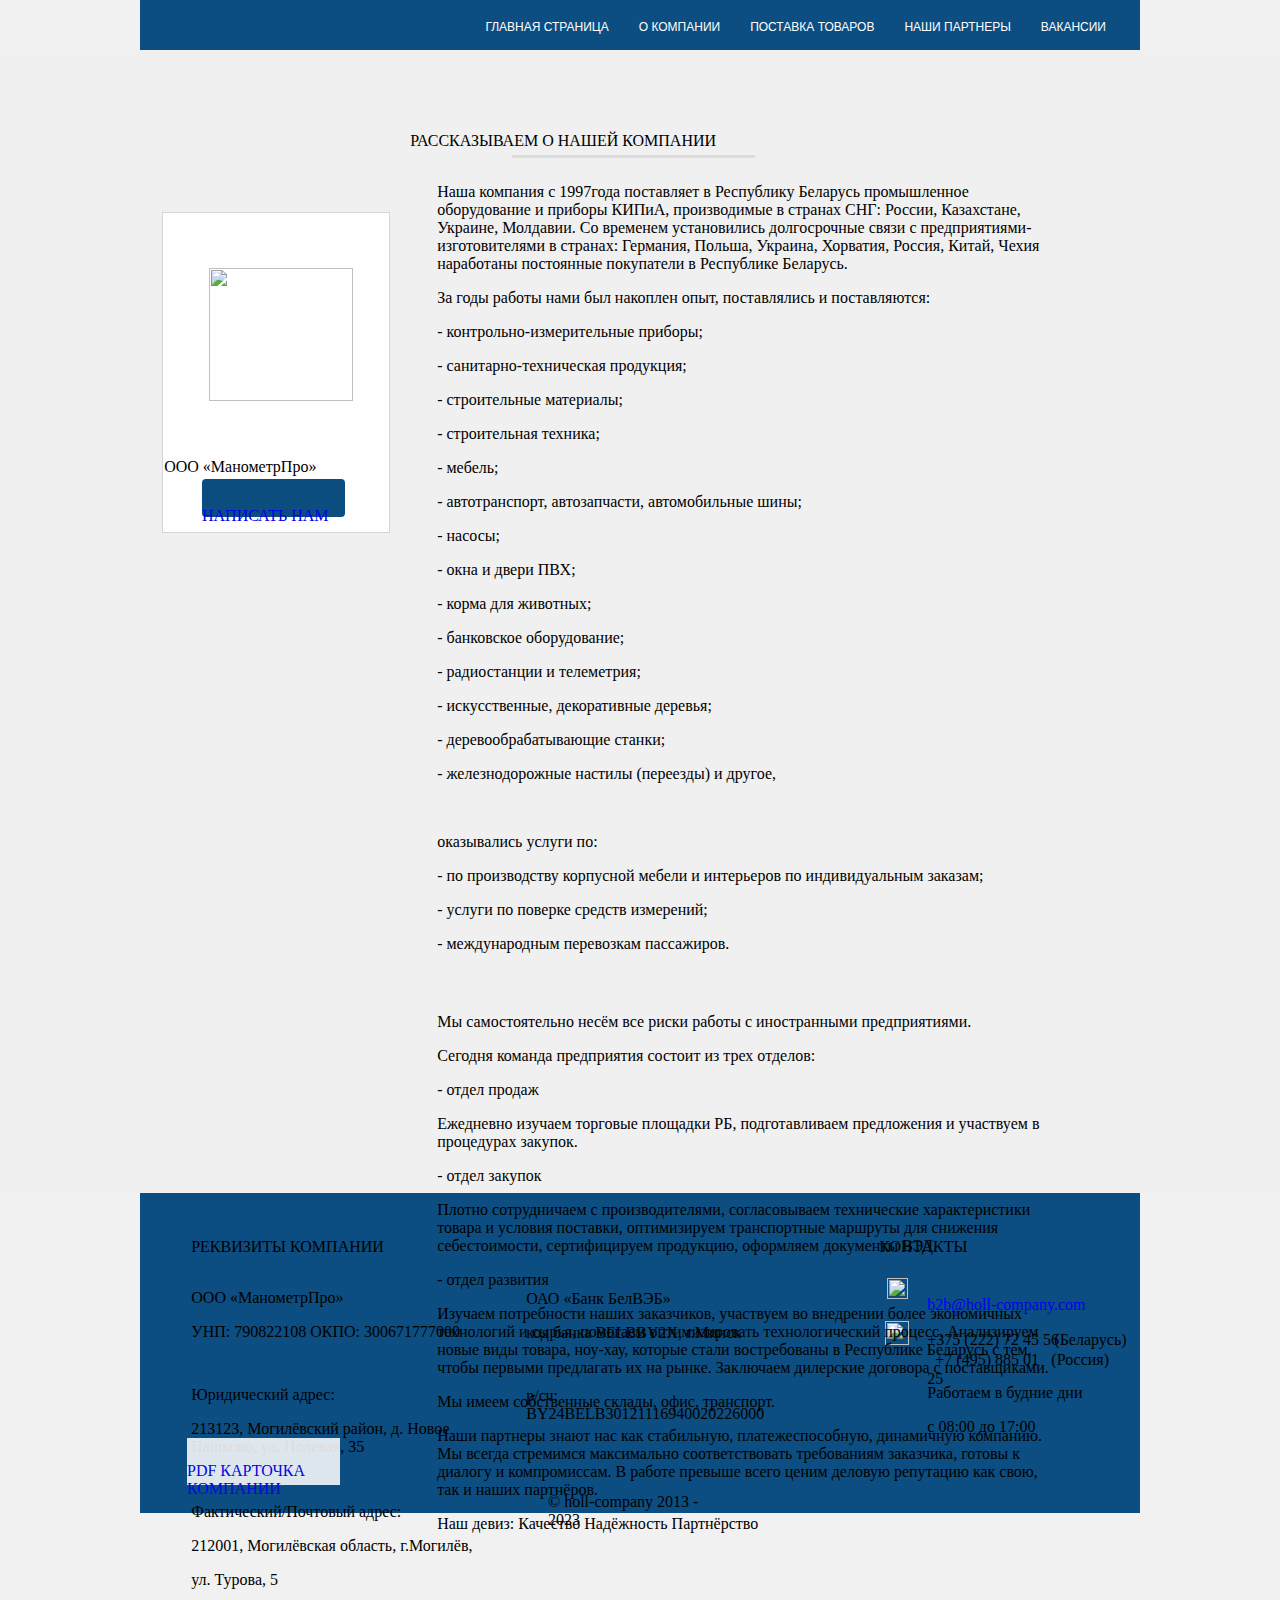
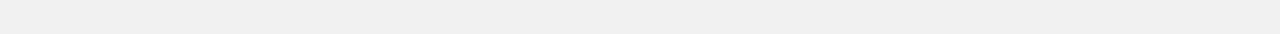
==== commit 348de782: "Add files via upload" ====
--- a/company.html
+++ b/company.html
@@ -1 +1 @@
-<!DOCTYPE html><html lang="ru"><head><title>ООО «МанометрПро» Качество Надежность Партнерство</title><meta http-equiv="Content-type" content="text/html;charset=UTF-8" /><meta name="viewport" content="width=1000" /><meta name="generator" content="EverWeb 3.9.2 (2758)" /><meta name="buildDate" content="Sunday, 12 March 2023" /><meta property="og:url" content="https://holl-company.com/company.html" /><meta property="og:title" content="&#1054;&#1054;&#1054; &laquo;&#1052;&#1072;&#1085;&#1086;&#1084;&#1077;&#1090;&#1088;&#1055;&#1088;&#1086;&raquo; &#1050;&#1072;&#1095;&#1077;&#1089;&#1090;&#1074;&#1086; &#1053;&#1072;&#1076;&#1077;&#1078;&#1085;&#1086;&#1089;&#1090;&#1100; &#1055;&#1072;&#1088;&#1090;&#1085;&#1077;&#1088;&#1089;&#1090;&#1074;&#1086;" /><link rel="stylesheet" type="text/css" href="ew_css/textstyles.css?3761457956" /><link rel="stylesheet" type="text/css" href="ew_css/responsive.css?3761457956" /><script type="text/javascript" src="ew_js/imageCode.js" defer></script><style type="text/css">a img {border:0px;}body {background-color: #F1F1F1;margin: 0px auto;}div.container {margin: 0px auto;width: 1000px;height: 1513px;background-color: #0C4E81;}#navmenu_menu0 {clear:both;float:left;margin:0;padding:0;width:100%;font-family:'Arial',sans-serif;font-size:12px;z-index:1000;}#navmenu_menu0 ul {margin:0;padding:0;list-style:none;position:relative;right:0px;float:right;}#navmenu_menu0 ul li {margin:0 30px 0 0;padding:0;float:left;position:relative;left:0px;}#navmenu_menu0 ul li a {display:block;margin:0;padding:0px;height: 14px;line-height: 14px;text-decoration:none;color:#FFFEFE;text-align: left;}#navmenu_menu0 ul li a:visited {text-decoration:none;color:#FFFEFE;}#navmenu_menu0 ul li a:hover {text-decoration:underline;color:#FFFEFE;}#navmenu_menu0 ul li:hover a,#navmenu_menu0 ul li.hover a {text-decoration:underline;color:#FFFEFE;}#navmenu_menu0 ul ul {z-index:11000;display:none;position:absolute;left:0;float:left;right:auto;padding-top:2px;}#navmenu_menu0 ul ul li {left:auto;margin:0;clear:left;float:left;width:100%;}#navmenu_menu0 ul ul li a,#navmenu_menu0 ul li.active li a,#navmenu_menu0 ul li:hover ul li a,#navmenu_menu0 ul li.hover ul li a {background:#CBCBCB;text-decoration:none;color:#FFFEFE;padding-top:0px;padding-bottom:0px;border-bottom:1px solid #000000;float:left;width:100%;text-align: left;white-space:nowrap;}#navmenu_menu0 ul ul li a:hover,#navmenu_menu0 ul li.active ul li a:hover,#navmenu_menu0 ul li:hover ul li a:hover,#navmenu_menu0 ul li.hover ul li a:hover {background:#CBCBCB;text-decoration:underline;color:#FFFEFE;float:left;}#navmenu_menu0 ul li.last ul {left:auto; right:0;}#navmenu_menu0 ul li.last ul li {float:right;position:relative;right:0px;}#navmenu_menu0 ul li:hover ul,#navmenu_menu0 ul li.hover ul {display:block;}.shape_3 {background-color:#FEFEFE;opacity: 0.87; filter:alpha(opacity=87);}.shape_15 {background-color:#F0F0F0;opacity: 1.00; filter:alpha(opacity=100);}.shape_17 {border-top: 3px solid #DDDDDD;}.shape_18 {background-color:#FFFEFE;opacity: 1.00; filter:alpha(opacity=100);border: 1px solid #D5D5D5;}.shape_22 {background-color:#0C4D80;opacity: 1.00; filter:alpha(opacity=100);border-radius: 4px;}</style></head><body><div class="container" style="height:1513px"><header><div style="position:relative"><div class="ewnavmenu" id="navmenu_menu0" style="left:316.0078px;top:20px;height:28px;width:650px;z-index:10000;position: absolute;"><ul id="navigation_menu0"><li><a class="main item0" href="index.html" data-linkuuid="D7FE82E330464195BABB486A9ACD657E">ГЛАВНАЯ СТРАНИЦА</a></li><li><a class="main item1" href="company.html" data-linkuuid="603C4A4A94CB4F78859A0E2B4BAEEF4E">О КОМПАНИИ</a></li><li><a class="main item2" href="delivery.html" data-linkuuid="90E6E5D2649045DE8B8E57A4D76C3945">ПОСТАВКА ТОВАРОВ</a></li><li><a class="main item3" href="partner.html" data-linkuuid="09067F1B532E44BABABBD66B9A05912E">НАШИ ПАРТНЕРЫ</a></li><li  style='margin-right:0px;' class="last"><a class="main item4" href="vacancy.html" data-linkuuid="732000A6C52441CAAE8A9FC242357C54">ВАКАНСИИ</a></li></ul></div></div></header><div class="shape_15" style="left:0;top:50px;width:100%;min-width:1000px;min-height:1143px;z-index:15;position: absolute;"></div><div class="content" data-minheight="1000"><div style="position:relative"><div class="shape_1" style="left:49px;top:1215px;width:267px;height:42px;z-index:1;position: absolute;"><div class="paraWrap" style="padding: 4.32px 2.16px 4.32px 2.16px; "><p class="para11"><span style="line-height:23px" class="Style12">РЕКВИЗИТЫ КОМПАНИИ</span></p></div></div></div><div style="position:relative"><div class="shape_2" style="left:47px;top:1269px;width:303px;height:204px;z-index:2;position: absolute;"><div class="paraWrap" style="padding: 4.32px 4.32px 4.32px 4.32px; "><p class="para13"><span style="line-height:15px" class="Style14">ООО «МанометрПро»</span></p><p class="para13"><span style="line-height:15px" class="Style14">УНП: 790822108 ОКПО: 300671777000</span></p><p style="font-size: 0; text-align:left; padding-bottom:10px; margin-top:0px; padding-top:0px;" class="Style15"><span style="line-height:2.85px;"><br /></span></p><p class="para16"><span style="line-height:15px" class="Style17">Юридический адрес:</span></p><p class="para16"><span style="line-height:15px" class="Style17">213123, Могилёвский район, д. Новое Пашково, ул. Полевая, 35</span></p><p style="font-size: 0; text-align:left; padding-bottom:0px; margin-top:0px; padding-top:0px;" class="Style18"><span style="line-height:15px;"><br /></span></p><p class="para16"><span style="line-height:15px" class="Style14">Фактический/Почтовый адрес:</span></p><p class="para16"><span style="line-height:15px" class="Style14">212001, Могилёвская область, г.Могилёв,</span></p><p class="para19"><span style="line-height:15px" class="Style14">ул. Турова, 5</span></p><p style="font-size: 0; text-align:left; padding-bottom:10px; margin-top:0px; padding-top:0px;" class="Style20"><span style="line-height:15px;"><br /></span></p></div></div></div><div style="position:relative"><a href="ewExternalFiles/%D0%9A%D0%B0%D1%80%D1%82%D0%BE%D1%87%D0%BA%D0%B0%20%D0%BF%D1%80%D0%B5%D0%B4%D0%BF%D1%80%D0%B8%D1%8F%D1%82%D0%B8%D1%8F.pdf" target="_blank" rel="nofollow" download class="outerlink"><div class="shape_3" style="left:47px;top:1438px;width:153px;height:47px;z-index:3;position: absolute;"><div style="padding-top: 8px; "><p class="para3"><span style="line-height:16px" class="Style21">PDF КАРТОЧКА КОМПАНИИ</span></p></div></div></a></div><div style="position:relative"><div class="shape_4" style="left:382px;top:1270px;width:259px;height:157px;z-index:4;position: absolute;"><div class="paraWrap" style="padding: 4.32px 4.32px 4.32px 4.32px; "><p class="para16"><span style="line-height:15px" class="Style14">ОАО «Банк БелВЭБ»</span></p><p class="para22"><span style="line-height:15px" class="Style14">код банка BELBBY2X, г.Минск</span></p><p style="font-size: 0; text-align:left; padding-bottom:3px; margin-top:0px; padding-top:0px;" class="Style15"><span style="line-height:10.05px;"><br /></span></p><p class="para16"><span style="line-height:15px" class="Style14">р/сч: BY24BELB30121116940020226000</span></p></div></div></div><div style="position:relative"><div class="shape_5" style="left:737px;top:1215px;width:243px;height:42px;z-index:5;position: absolute;"><div class="paraWrap" style="padding: 4.32px 2.16px 4.32px 2.16px; "><p class="para11"><span style="line-height:23px" class="Style12">КОНТАКТЫ</span></p></div></div></div><div style="position:relative"><a href="mailto:b2b@holl-company.com?subject=Письмо с сайта" class="outerlink"><div class="shape_6" style="left:783px;top:1276px;width:191px;height:24px;z-index:6;position: absolute;"><div class="paraWrap" style="padding: 4.32px 4.32px 4.32px 4.32px; "><p class="para16"><span style="line-height:15px" class="Style14">b2b@holl-company.com</span></p></div></div></a></div><div style="position:relative"><div class="shape_7" style="left:783px;top:1311px;width:207px;height:38px;z-index:7;position: absolute;"><div class="paraWrap" style="padding: 4.32px 4.32px 4.32px 4.32px; "><p class="para11"><span style="line-height:18.75px" class="Style14">+375 (222) 72 45 56</span></p></div></div></div><div style="position:relative"><div class="shape_8" style="left:747px;top:1278px;width:21px;height:21px;z-index:8;position: absolute;"><img src="images/company/close-envelope.png" height="21" width="21" data-src2x="images/company/close-envelope@2x.png" srcset="images/company/close-envelope.png 1x, images/company/close-envelope@2x.png 2x" /></div></div><div style="position:relative"><div class="shape_9" style="left:745px;top:1321px;width:24px;height:24px;z-index:9;position: absolute;"><img src="images/company/phone-call.png" height="24" width="24" data-src2x="images/company/phone-call@2x.png" srcset="images/company/phone-call.png 1x, images/company/phone-call@2x.png 2x" /></div></div><div style="position:relative"><div class="shape_10" style="left:783px;top:1331px;width:135px;height:57px;z-index:10;position: absolute;"><div class="paraWrap" style="padding: 4.32px 4.32px 4.32px 4.32px; "><p class="para11"><span style="line-height:18.75px" class="Style14">&nbsp;&nbsp;+7 (495) 885 01 25</span></p></div></div></div><div style="position:relative"><div class="shape_11" style="left:783px;top:1364px;width:207px;height:68px;z-index:11;position: absolute;"><div class="paraWrap" style="padding: 4.32px 4.32px 4.32px 4.32px; "><p class="para16"><span style="line-height:15px" class="Style14">Работаем в будние дни</span></p><p class="para16"><span style="line-height:15px" class="Style14">с 08:00 до 17:00</span></p></div></div></div><div style="position:relative"><div class="shape_12" style="left:907px;top:1331px;width:67px;height:25px;z-index:12;position: absolute;"><div class="paraWrap" style="padding: 4.32px 4.32px 4.32px 4.32px; "><p class="para3"><span style="line-height:15px" class="Style14">(Россия)</span></p></div></div></div><div style="position:relative"><div class="shape_13" style="left:910px;top:1311px;width:76px;height:24px;z-index:13;position: absolute;"><div class="paraWrap" style="padding: 4.32px 4.32px 4.32px 4.32px; "><p class="para3"><span style="line-height:15px" class="Style14">(Беларусь)</span></p></div></div></div><div style="position:relative"><div class="shape_14" style="left:408px;top:1464px;width:178px;height:29px;z-index:14;position: absolute;"><div style="padding-top: 13px; "><p class="para13"><span style="line-height:15px" class="Style14">© holl-company 2013 - 2023</span></p></div></div></div><div style="position:relative"><div class="shape_16" style="left:394px;top:107px;width:197px;height:77px;z-index:16;position: absolute;"><div class="paraWrap" style="padding: 4.32px 2.16px 4.32px 2.16px; "><p class="para1"><span style="line-height:29px" class="Style2">О КОМПАНИИ</span></p></div></div></div><div style="position:relative"><div class="shape_17" style="left:371.5px;top:144.5px;width:243px;height:20px;width:243px;height:20px;margin-top:10px;z-index:17;position: absolute;"></div></div><div style="position:relative"><div class="shape_18" style="left:21.5px;top:211.5px;width:228px;height:321px;width:226px;height:319px;z-index:18;position: absolute;"></div></div><div style="position:relative"><div class="shape_19" style="left:69px;top:268px;width:144px;height:133px;z-index:19;position: absolute;"><img src="images/company/0-02-05-c860f50355283aa7587065d57e89815377c9620980959b2003dc6b06a7fdbe5f_2725b485cd8.png" height="133" width="144" data-src2x="images/company/0-02-05-c860f50355283aa7587065d57e89815377c9620980959b2003dc6b06a7fdbe5f_2725b485cd8@2x.png" srcset="images/company/0-02-05-c860f50355283aa7587065d57e89815377c9620980959b2003dc6b06a7fdbe5f_2725b485cd8.png 1x, images/company/0-02-05-c860f50355283aa7587065d57e89815377c9620980959b2003dc6b06a7fdbe5f_2725b485cd8@2x.png 2x" /></div></div><div style="position:relative"><div class="shape_20" style="left:22px;top:438px;width:227px;height:66px;z-index:20;position: absolute;"><div class="paraWrap" style="padding: 4.32px 2.16px 4.32px 2.16px; "><p class="para1"><span style="line-height:18px" class="Style23">ООО «МанометрПро»</span></p></div></div></div><div style="position:relative"><div class="shape_21" style="left:295px;top:163px;width:629px;height:1011px;z-index:21;position: absolute;"><div class="paraWrap" style="padding: 4.32px 2.16px 4.32px 2.16px; "><p class="para24"><span style="line-height:18px" class="Style4">Наша компания с 1997года поставляет в Республику Беларусь промышленное оборудование и приборы КИПиА, производимые в странах СНГ: России, Казахстане, Украине, Молдавии. Со временем установились долгосрочные связи с предприятиями-изготовителями в странах: Германия, Польша, Украина, Хорватия, Россия, Китай, Чехия наработаны постоянные покупатели в Республике Беларусь.</span></p><p class="para16"><span style="line-height:18px" class="Style4">За годы работы нами был накоплен опыт, поставлялись и поставляются:</span></p><p class="para16"><span style="line-height:18px" class="Style4">- контрольно-измерительные приборы;</span></p><p class="para16"><span style="line-height:18px" class="Style4">- санитарно-техническая продукция;</span></p><p class="para16"><span style="line-height:18px" class="Style4">- строительные материалы;</span></p><p class="para16"><span style="line-height:18px" class="Style4">- строительная техника;</span></p><p class="para16"><span style="line-height:18px" class="Style4">- мебель;</span></p><p class="para16"><span style="line-height:18px" class="Style4">- автотранспорт, автозапчасти, автомобильные шины;</span></p><p class="para16"><span style="line-height:18px" class="Style4">- насосы;</span></p><p class="para16"><span style="line-height:18px" class="Style4">- окна и двери ПВХ;</span></p><p class="para16"><span style="line-height:18px" class="Style4">- корма для животных;</span></p><p class="para16"><span style="line-height:18px" class="Style4">- банковское оборудование;</span></p><p class="para16"><span style="line-height:18px" class="Style4">- радиостанции и телеметрия;</span></p><p class="para16"><span style="line-height:18px" class="Style4">- искусственные, декоративные деревья;</span></p><p class="para16"><span style="line-height:18px" class="Style4">- деревообрабатывающие станки;</span></p><p class="para16"><span style="line-height:18px" class="Style4">- железнодорожные настилы (переезды) и другое,</span></p><p style="font-size: 0; text-align:left; padding-bottom:0px; margin-top:0px; padding-top:0px;" class="Style25"><span style="line-height:18px;"><br /></span></p><p class="para16"><span style="line-height:18px" class="Style4">оказывались услуги по:</span></p><p class="para16"><span style="line-height:18px" class="Style4">- по производству корпусной мебели и интерьеров по индивидуальным заказам;</span></p><p class="para16"><span style="line-height:18px" class="Style4">- услуги по поверке средств измерений;</span></p><p class="para16"><span style="line-height:18px" class="Style4">- международным перевозкам пассажиров.</span></p><p style="font-size: 0; text-align:left; padding-bottom:10px; margin-top:0px; padding-top:0px;" class="Style25"><span style="line-height:18px;"><br /></span></p><p class="para24"><span style="line-height:18px" class="Style4">Мы самостоятельно несём все риски работы с иностранными предприятиями.</span></p><p class="para24"><span style="line-height:18px" class="Style4">Сегодня команда предприятия состоит из трех отделов:</span></p><p class="para24"><span style="line-height:18px" class="Style4">- отдел продаж</span></p><p class="para24"><span style="line-height:18px" class="Style4">Ежедневно изучаем торговые площадки РБ, подготавливаем предложения и участвуем в процедурах закупок.</span></p><p class="para24"><span style="line-height:18px" class="Style4">- отдел закупок</span></p><p class="para24"><span style="line-height:18px" class="Style4">Плотно сотрудничаем с производителями, согласовываем технические характеристики товара и условия поставки, оптимизируем транспортные маршруты для снижения себестоимости, сертифицируем продукцию, оформляем документы ВЭД.</span></p><p class="para24"><span style="line-height:18px" class="Style4">- отдел развития</span></p><p class="para24"><span style="line-height:18px" class="Style4">Изучаем потребности наших заказчиков, участвуем во внедрении более экономичных технологий и сырья, помогаем оптимизировать технологический процесс. Анализируем новые виды товара, ноу-хау, которые стали востребованы в Республике Беларусь с тем, чтобы первыми предлагать их на рынке. Заключаем дилерские договора с поставщиками.</span></p><p class="para24"><span style="line-height:18px" class="Style4">Мы имеем собственные склады, офис, транспорт.</span></p><p class="para24"><span style="line-height:18px" class="Style4">Наши партнеры знают нас как стабильную, платежеспособную, динамичную компанию. Мы всегда стремимся максимально соответствовать требованиям заказчика, готовы к диалогу и компромиссам. В работе превыше всего ценим деловую репутацию как свою, так и наших партнёров.</span></p><p class="para24"><span style="line-height:18px" class="Style4">Наш девиз: Качество Надёжность Партнёрство</span></p></div></div></div><div style="position:relative"><a href="mailto:b2b@holl-company.com?subject=Письмо с сайта" class="outerlink"><div class="shape_22" style="left:62px;top:479px;width:143px;height:38px;z-index:22;position: absolute;"><div style="padding-top: 12px; "><p class="para3"><span style="line-height:14px" class="Style26">НАПИСАТЬ НАМ</span></p></div></div></a></div></div><footer data-top='1493' data-height='20'></footer></div></body></html>+<!DOCTYPE html><html lang="ru"><head><title>ООО «МанометрПро» Качество Надежность Партнерство</title><meta http-equiv="Content-type" content="text/html;charset=UTF-8" /><meta name="viewport" content="width=1000" /><meta name="generator" content="EverWeb 3.9.2 (2758)" /><meta name="buildDate" content="Sunday, 12 March 2023" /><meta property="og:url" content="https://holl-company.com/company.html" /><meta property="og:title" content="&#1054;&#1054;&#1054; &laquo;&#1052;&#1072;&#1085;&#1086;&#1084;&#1077;&#1090;&#1088;&#1055;&#1088;&#1086;&raquo; &#1050;&#1072;&#1095;&#1077;&#1089;&#1090;&#1074;&#1086; &#1053;&#1072;&#1076;&#1077;&#1078;&#1085;&#1086;&#1089;&#1090;&#1100; &#1055;&#1072;&#1088;&#1090;&#1085;&#1077;&#1088;&#1089;&#1090;&#1074;&#1086;" /><link rel="stylesheet" type="text/css" href="ew_css/textstyles.css?3761459114" /><link rel="stylesheet" type="text/css" href="ew_css/responsive.css?3761459114" /><script type="text/javascript" src="ew_js/imageCode.js" defer></script><style type="text/css">a img {border:0px;}body {background-color: #F1F1F1;margin: 0px auto;}div.container {margin: 0px auto;width: 1000px;height: 1513px;background-color: #0C4E81;}#navmenu_menu0 {clear:both;float:left;margin:0;padding:0;width:100%;font-family:'Arial',sans-serif;font-size:12px;z-index:1000;}#navmenu_menu0 ul {margin:0;padding:0;list-style:none;position:relative;right:0px;float:right;}#navmenu_menu0 ul li {margin:0 30px 0 0;padding:0;float:left;position:relative;left:0px;}#navmenu_menu0 ul li a {display:block;margin:0;padding:0px;height: 14px;line-height: 14px;text-decoration:none;color:#FFFEFE;text-align: left;}#navmenu_menu0 ul li a:visited {text-decoration:none;color:#FFFEFE;}#navmenu_menu0 ul li a:hover {text-decoration:underline;color:#FFFEFE;}#navmenu_menu0 ul li:hover a,#navmenu_menu0 ul li.hover a {text-decoration:underline;color:#FFFEFE;}#navmenu_menu0 ul ul {z-index:11000;display:none;position:absolute;left:0;float:left;right:auto;padding-top:2px;}#navmenu_menu0 ul ul li {left:auto;margin:0;clear:left;float:left;width:100%;}#navmenu_menu0 ul ul li a,#navmenu_menu0 ul li.active li a,#navmenu_menu0 ul li:hover ul li a,#navmenu_menu0 ul li.hover ul li a {background:#CBCBCB;text-decoration:none;color:#FFFEFE;padding-top:0px;padding-bottom:0px;border-bottom:1px solid #000000;float:left;width:100%;text-align: left;white-space:nowrap;}#navmenu_menu0 ul ul li a:hover,#navmenu_menu0 ul li.active ul li a:hover,#navmenu_menu0 ul li:hover ul li a:hover,#navmenu_menu0 ul li.hover ul li a:hover {background:#CBCBCB;text-decoration:underline;color:#FFFEFE;float:left;}#navmenu_menu0 ul li.last ul {left:auto; right:0;}#navmenu_menu0 ul li.last ul li {float:right;position:relative;right:0px;}#navmenu_menu0 ul li:hover ul,#navmenu_menu0 ul li.hover ul {display:block;}.shape_3 {background-color:#FEFEFE;opacity: 0.87; filter:alpha(opacity=87);}.shape_15 {background-color:#F0F0F0;opacity: 1.00; filter:alpha(opacity=100);}.shape_17 {border-top: 3px solid #DDDDDD;}.shape_18 {background-color:#FFFEFE;opacity: 1.00; filter:alpha(opacity=100);border: 1px solid #D5D5D5;}.shape_22 {background-color:#0C4D80;opacity: 1.00; filter:alpha(opacity=100);border-radius: 4px;}</style></head><body><div class="container" style="height:1513px"><header><div style="position:relative"><div class="ewnavmenu" id="navmenu_menu0" style="left:316.0078px;top:20px;height:28px;width:650px;z-index:10000;position: absolute;"><ul id="navigation_menu0"><li><a class="main item0" href="index.html" data-linkuuid="D7FE82E330464195BABB486A9ACD657E">ГЛАВНАЯ СТРАНИЦА</a></li><li><a class="main item1" href="company.html" data-linkuuid="603C4A4A94CB4F78859A0E2B4BAEEF4E">О КОМПАНИИ</a></li><li><a class="main item2" href="delivery.html" data-linkuuid="90E6E5D2649045DE8B8E57A4D76C3945">ПОСТАВКА ТОВАРОВ</a></li><li><a class="main item3" href="partner.html" data-linkuuid="09067F1B532E44BABABBD66B9A05912E">НАШИ ПАРТНЕРЫ</a></li><li  style='margin-right:0px;' class="last"><a class="main item4" href="vacancy.html" data-linkuuid="732000A6C52441CAAE8A9FC242357C54">ВАКАНСИИ</a></li></ul></div></div></header><div class="shape_15" style="left:0;top:50px;width:100%;min-width:1000px;min-height:1143px;z-index:15;position: absolute;"></div><div class="content" data-minheight="1000"><div style="position:relative"><div class="shape_1" style="left:49px;top:1215px;width:267px;height:42px;z-index:1;position: absolute;"><div class="paraWrap" style="padding: 4.32px 2.16px 4.32px 2.16px; "><p class="para11"><span style="line-height:23px" class="Style12">РЕКВИЗИТЫ КОМПАНИИ</span></p></div></div></div><div style="position:relative"><div class="shape_2" style="left:47px;top:1269px;width:303px;height:204px;z-index:2;position: absolute;"><div class="paraWrap" style="padding: 4.32px 4.32px 4.32px 4.32px; "><p class="para13"><span style="line-height:15px" class="Style14">ООО «МанометрПро»</span></p><p class="para13"><span style="line-height:15px" class="Style14">УНП: 790822108 ОКПО: 300671777000</span></p><p style="font-size: 0; text-align:left; padding-bottom:10px; margin-top:0px; padding-top:0px;" class="Style15"><span style="line-height:2.85px;"><br /></span></p><p class="para16"><span style="line-height:15px" class="Style17">Юридический адрес:</span></p><p class="para16"><span style="line-height:15px" class="Style17">213123, Могилёвский район, д. Новое Пашково, ул. Полевая, 35</span></p><p style="font-size: 0; text-align:left; padding-bottom:0px; margin-top:0px; padding-top:0px;" class="Style18"><span style="line-height:15px;"><br /></span></p><p class="para16"><span style="line-height:15px" class="Style14">Фактический/Почтовый адрес:</span></p><p class="para16"><span style="line-height:15px" class="Style14">212001, Могилёвская область, г.Могилёв,</span></p><p class="para19"><span style="line-height:15px" class="Style14">ул. Турова, 5</span></p><p style="font-size: 0; text-align:left; padding-bottom:10px; margin-top:0px; padding-top:0px;" class="Style20"><span style="line-height:15px;"><br /></span></p></div></div></div><div style="position:relative"><a href="ewExternalFiles/%D0%9A%D0%B0%D1%80%D1%82%D0%BE%D1%87%D0%BA%D0%B0%20%D0%BF%D1%80%D0%B5%D0%B4%D0%BF%D1%80%D0%B8%D1%8F%D1%82%D0%B8%D1%8F.pdf" target="_blank" rel="nofollow" download class="outerlink"><div class="shape_3" style="left:47px;top:1438px;width:153px;height:47px;z-index:3;position: absolute;"><div style="padding-top: 8px; "><p class="para3"><span style="line-height:16px" class="Style21">PDF КАРТОЧКА КОМПАНИИ</span></p></div></div></a></div><div style="position:relative"><div class="shape_4" style="left:382px;top:1270px;width:259px;height:157px;z-index:4;position: absolute;"><div class="paraWrap" style="padding: 4.32px 4.32px 4.32px 4.32px; "><p class="para16"><span style="line-height:15px" class="Style14">ОАО «Банк БелВЭБ»</span></p><p class="para22"><span style="line-height:15px" class="Style14">код банка BELBBY2X, г.Минск</span></p><p style="font-size: 0; text-align:left; padding-bottom:3px; margin-top:0px; padding-top:0px;" class="Style15"><span style="line-height:10.05px;"><br /></span></p><p class="para16"><span style="line-height:15px" class="Style14">р/сч: BY24BELB30121116940020226000</span></p></div></div></div><div style="position:relative"><div class="shape_5" style="left:737px;top:1215px;width:243px;height:42px;z-index:5;position: absolute;"><div class="paraWrap" style="padding: 4.32px 2.16px 4.32px 2.16px; "><p class="para11"><span style="line-height:23px" class="Style12">КОНТАКТЫ</span></p></div></div></div><div style="position:relative"><a href="mailto:b2b@holl-company.com?subject=Письмо с сайта" class="outerlink"><div class="shape_6" style="left:783px;top:1276px;width:191px;height:24px;z-index:6;position: absolute;"><div class="paraWrap" style="padding: 4.32px 4.32px 4.32px 4.32px; "><p class="para16"><span style="line-height:15px" class="Style14">b2b@holl-company.com</span></p></div></div></a></div><div style="position:relative"><div class="shape_7" style="left:783px;top:1311px;width:207px;height:38px;z-index:7;position: absolute;"><div class="paraWrap" style="padding: 4.32px 4.32px 4.32px 4.32px; "><p class="para11"><span style="line-height:18.75px" class="Style14">+375 (222) 72 45 56</span></p></div></div></div><div style="position:relative"><div class="shape_8" style="left:747px;top:1278px;width:21px;height:21px;z-index:8;position: absolute;"><img src="images/company/close-envelope.png" height="21" width="21" data-src2x="images/company/close-envelope@2x.png" srcset="images/company/close-envelope.png 1x, images/company/close-envelope@2x.png 2x" /></div></div><div style="position:relative"><div class="shape_9" style="left:745px;top:1321px;width:24px;height:24px;z-index:9;position: absolute;"><img src="images/company/phone-call.png" height="24" width="24" data-src2x="images/company/phone-call@2x.png" srcset="images/company/phone-call.png 1x, images/company/phone-call@2x.png 2x" /></div></div><div style="position:relative"><div class="shape_10" style="left:783px;top:1331px;width:135px;height:57px;z-index:10;position: absolute;"><div class="paraWrap" style="padding: 4.32px 4.32px 4.32px 4.32px; "><p class="para11"><span style="line-height:18.75px" class="Style14">&nbsp;&nbsp;+7 (495) 885 01 25</span></p></div></div></div><div style="position:relative"><div class="shape_11" style="left:783px;top:1364px;width:207px;height:68px;z-index:11;position: absolute;"><div class="paraWrap" style="padding: 4.32px 4.32px 4.32px 4.32px; "><p class="para16"><span style="line-height:15px" class="Style14">Работаем в будние дни</span></p><p class="para16"><span style="line-height:15px" class="Style14">с 08:00 до 17:00</span></p></div></div></div><div style="position:relative"><div class="shape_12" style="left:907px;top:1331px;width:67px;height:25px;z-index:12;position: absolute;"><div class="paraWrap" style="padding: 4.32px 4.32px 4.32px 4.32px; "><p class="para3"><span style="line-height:15px" class="Style14">(Россия)</span></p></div></div></div><div style="position:relative"><div class="shape_13" style="left:910px;top:1311px;width:76px;height:24px;z-index:13;position: absolute;"><div class="paraWrap" style="padding: 4.32px 4.32px 4.32px 4.32px; "><p class="para3"><span style="line-height:15px" class="Style14">(Беларусь)</span></p></div></div></div><div style="position:relative"><div class="shape_14" style="left:408px;top:1464px;width:178px;height:29px;z-index:14;position: absolute;"><div style="padding-top: 13px; "><p class="para13"><span style="line-height:15px" class="Style14">© holl-company 2013 - 2023</span></p></div></div></div><div style="position:relative"><div class="shape_16" style="left:268px;top:106px;width:538px;height:106px;z-index:16;position: absolute;"><div class="paraWrap" style="padding: 4.32px 2.16px 4.32px 2.16px; "><p class="para1"><span style="line-height:29px" class="Style2">РАССКАЗЫВАЕМ О НАШЕЙ КОМПАНИИ</span></p></div></div></div><div style="position:relative"><div class="shape_17" style="left:371.5px;top:144.5px;width:243px;height:20px;width:243px;height:20px;margin-top:10px;z-index:17;position: absolute;"></div></div><div style="position:relative"><div class="shape_18" style="left:21.5px;top:211.5px;width:228px;height:321px;width:226px;height:319px;z-index:18;position: absolute;"></div></div><div style="position:relative"><div class="shape_19" style="left:69px;top:268px;width:144px;height:133px;z-index:19;position: absolute;"><img src="images/company/0-02-05-c860f50355283aa7587065d57e89815377c9620980959b2003dc6b06a7fdbe5f_2725b485cd8.png" height="133" width="144" data-src2x="images/company/0-02-05-c860f50355283aa7587065d57e89815377c9620980959b2003dc6b06a7fdbe5f_2725b485cd8@2x.png" srcset="images/company/0-02-05-c860f50355283aa7587065d57e89815377c9620980959b2003dc6b06a7fdbe5f_2725b485cd8.png 1x, images/company/0-02-05-c860f50355283aa7587065d57e89815377c9620980959b2003dc6b06a7fdbe5f_2725b485cd8@2x.png 2x" /></div></div><div style="position:relative"><div class="shape_20" style="left:22px;top:438px;width:227px;height:66px;z-index:20;position: absolute;"><div class="paraWrap" style="padding: 4.32px 2.16px 4.32px 2.16px; "><p class="para1"><span style="line-height:18px" class="Style23">ООО «МанометрПро»</span></p></div></div></div><div style="position:relative"><div class="shape_21" style="left:295px;top:163px;width:629px;height:1011px;z-index:21;position: absolute;"><div class="paraWrap" style="padding: 4.32px 2.16px 4.32px 2.16px; "><p class="para24"><span style="line-height:18px" class="Style4">Наша компания с 1997года поставляет в Республику Беларусь промышленное оборудование и приборы КИПиА, производимые в странах СНГ: России, Казахстане, Украине, Молдавии. Со временем установились долгосрочные связи с предприятиями-изготовителями в странах: Германия, Польша, Украина, Хорватия, Россия, Китай, Чехия наработаны постоянные покупатели в Республике Беларусь.</span></p><p class="para16"><span style="line-height:18px" class="Style4">За годы работы нами был накоплен опыт, поставлялись и поставляются:</span></p><p class="para16"><span style="line-height:18px" class="Style4">- контрольно-измерительные приборы;</span></p><p class="para16"><span style="line-height:18px" class="Style4">- санитарно-техническая продукция;</span></p><p class="para16"><span style="line-height:18px" class="Style4">- строительные материалы;</span></p><p class="para16"><span style="line-height:18px" class="Style4">- строительная техника;</span></p><p class="para16"><span style="line-height:18px" class="Style4">- мебель;</span></p><p class="para16"><span style="line-height:18px" class="Style4">- автотранспорт, автозапчасти, автомобильные шины;</span></p><p class="para16"><span style="line-height:18px" class="Style4">- насосы;</span></p><p class="para16"><span style="line-height:18px" class="Style4">- окна и двери ПВХ;</span></p><p class="para16"><span style="line-height:18px" class="Style4">- корма для животных;</span></p><p class="para16"><span style="line-height:18px" class="Style4">- банковское оборудование;</span></p><p class="para16"><span style="line-height:18px" class="Style4">- радиостанции и телеметрия;</span></p><p class="para16"><span style="line-height:18px" class="Style4">- искусственные, декоративные деревья;</span></p><p class="para16"><span style="line-height:18px" class="Style4">- деревообрабатывающие станки;</span></p><p class="para16"><span style="line-height:18px" class="Style4">- железнодорожные настилы (переезды) и другое,</span></p><p style="font-size: 0; text-align:left; padding-bottom:0px; margin-top:0px; padding-top:0px;" class="Style25"><span style="line-height:18px;"><br /></span></p><p class="para16"><span style="line-height:18px" class="Style4">оказывались услуги по:</span></p><p class="para16"><span style="line-height:18px" class="Style4">- по производству корпусной мебели и интерьеров по индивидуальным заказам;</span></p><p class="para16"><span style="line-height:18px" class="Style4">- услуги по поверке средств измерений;</span></p><p class="para16"><span style="line-height:18px" class="Style4">- международным перевозкам пассажиров.</span></p><p style="font-size: 0; text-align:left; padding-bottom:10px; margin-top:0px; padding-top:0px;" class="Style25"><span style="line-height:18px;"><br /></span></p><p class="para24"><span style="line-height:18px" class="Style4">Мы самостоятельно несём все риски работы с иностранными предприятиями.</span></p><p class="para24"><span style="line-height:18px" class="Style4">Сегодня команда предприятия состоит из трех отделов:</span></p><p class="para24"><span style="line-height:18px" class="Style4">- отдел продаж</span></p><p class="para24"><span style="line-height:18px" class="Style4">Ежедневно изучаем торговые площадки РБ, подготавливаем предложения и участвуем в процедурах закупок.</span></p><p class="para24"><span style="line-height:18px" class="Style4">- отдел закупок</span></p><p class="para24"><span style="line-height:18px" class="Style4">Плотно сотрудничаем с производителями, согласовываем технические характеристики товара и условия поставки, оптимизируем транспортные маршруты для снижения себестоимости, сертифицируем продукцию, оформляем документы ВЭД.</span></p><p class="para24"><span style="line-height:18px" class="Style4">- отдел развития</span></p><p class="para24"><span style="line-height:18px" class="Style4">Изучаем потребности наших заказчиков, участвуем во внедрении более экономичных технологий и сырья, помогаем оптимизировать технологический процесс. Анализируем новые виды товара, ноу-хау, которые стали востребованы в Республике Беларусь с тем, чтобы первыми предлагать их на рынке. Заключаем дилерские договора с поставщиками.</span></p><p class="para24"><span style="line-height:18px" class="Style4">Мы имеем собственные склады, офис, транспорт.</span></p><p class="para24"><span style="line-height:18px" class="Style4">Наши партнеры знают нас как стабильную, платежеспособную, динамичную компанию. Мы всегда стремимся максимально соответствовать требованиям заказчика, готовы к диалогу и компромиссам. В работе превыше всего ценим деловую репутацию как свою, так и наших партнёров.</span></p><p class="para24"><span style="line-height:18px" class="Style4">Наш девиз: Качество Надёжность Партнёрство</span></p></div></div></div><div style="position:relative"><a href="mailto:b2b@holl-company.com?subject=Письмо с сайта" class="outerlink"><div class="shape_22" style="left:62px;top:479px;width:143px;height:38px;z-index:22;position: absolute;"><div style="padding-top: 12px; "><p class="para3"><span style="line-height:14px" class="Style26">НАПИСАТЬ НАМ</span></p></div></div></a></div></div><footer data-top='1493' data-height='20'></footer></div></body></html>